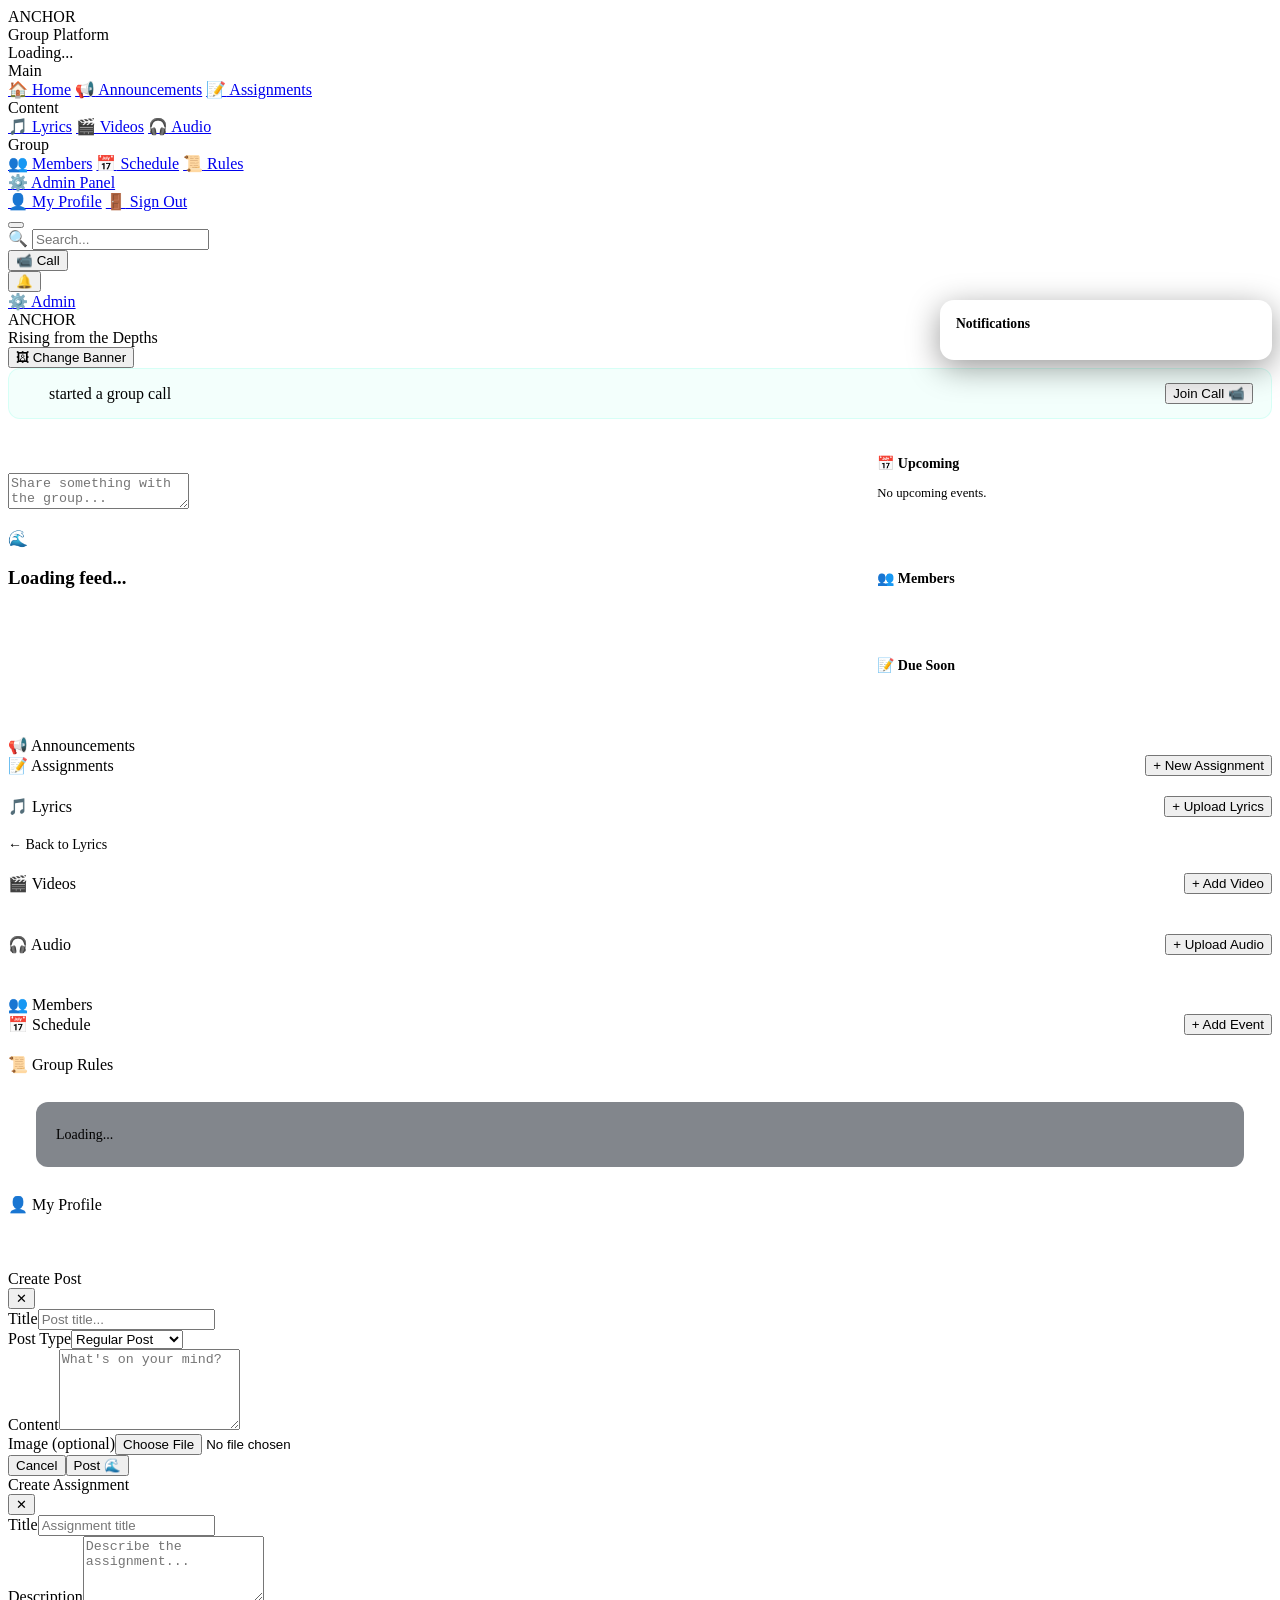
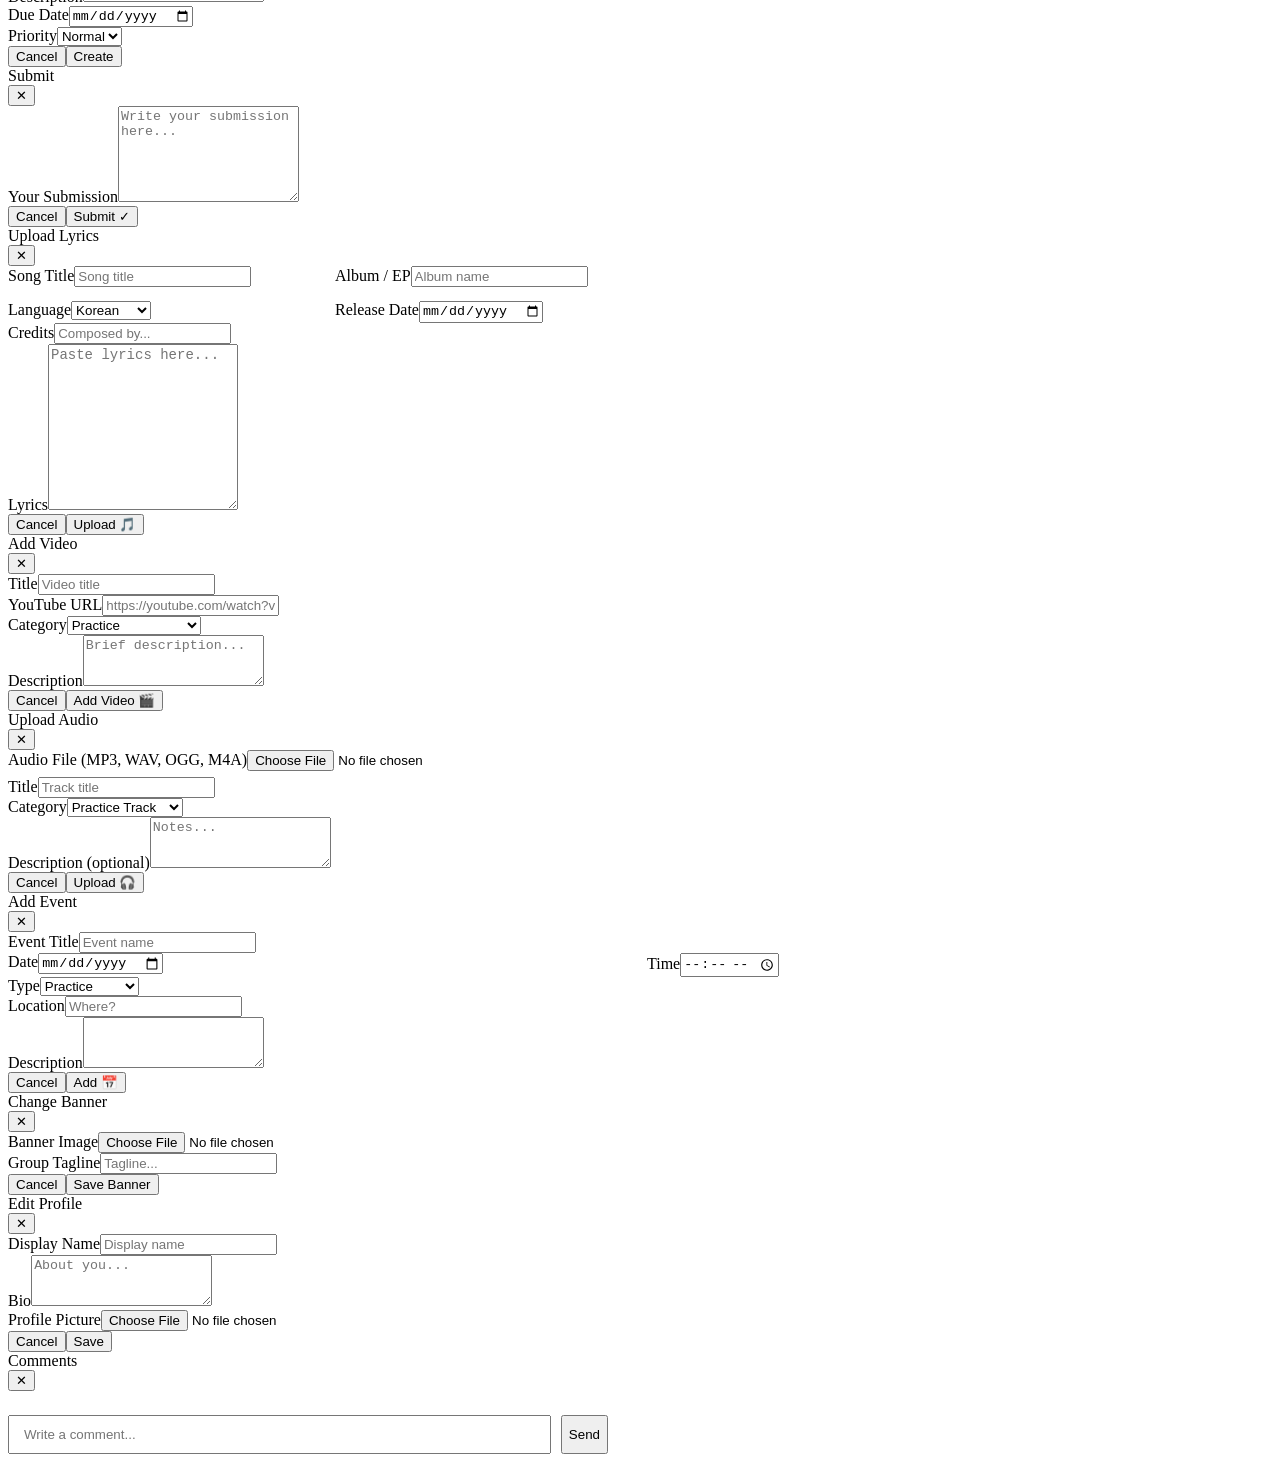
==== dashboard.html @ 84ab8b5d "Add files via upload" ====
<!DOCTYPE html>
<html lang="en">
<head>
  <meta charset="UTF-8">
  <meta name="viewport" content="width=device-width, initial-scale=1.0">
  <title>ANCHOR — Dashboard</title>
  <link rel="stylesheet" href="css/style.css">
  <style>
    .sidebar-overlay { display:none; position:fixed; inset:0; background:rgba(0,0,0,0.5); z-index:99; }
    .sidebar-overlay.open { display:block; }
    .video-embed-wrap { position:relative; padding-bottom:56.25%; height:0; overflow:hidden; border-radius:8px; }
    .video-embed-wrap iframe { position:absolute; top:0; left:0; width:100%; height:100%; border:none; border-radius:8px; }
    .topbar-search { position:relative; }
    .search-results { position:absolute; top:100%; left:0; right:0; background:var(--bg-card); border:1px solid var(--border); border-radius:10px; margin-top:4px; z-index:200; max-height:280px; overflow-y:auto; }
    .search-result-item { padding:12px 16px; cursor:pointer; font-size:0.85rem; color:var(--text-main); border-bottom:1px solid var(--border); transition:background 0.15s; }
    .search-result-item:hover { background:rgba(100,255,218,0.05); }
    .search-result-item:last-child { border-bottom:none; }
    .sr-type { font-size:0.7rem; color:var(--text-muted); text-transform:uppercase; }
    .widget-row { display:grid; grid-template-columns:2fr 1fr; gap:20px; margin-bottom:28px; }
    @media(max-width:900px) { .widget-row { grid-template-columns:1fr; } }
    .upcoming-event-item { display:flex; gap:12px; align-items:center; padding:10px 0; border-bottom:1px solid rgba(100,255,218,0.06); }
    .upcoming-event-item:last-child { border-bottom:none; }
    .spotlight-card { display:flex; align-items:center; gap:12px; padding:10px 12px; background:rgba(100,255,218,0.03); border:1px solid var(--border); border-radius:10px; margin-bottom:8px; }
    .comment-list { display:flex; flex-direction:column; gap:10px; margin-top:12px; }
    .comment { display:flex; gap:10px; }
    .comment-body { flex:1; background:rgba(6,14,26,0.5); border-radius:10px; padding:10px 14px; border:1px solid var(--border); }
    .comment-author { font-size:0.8rem; font-weight:600; color:var(--text-bright); }
    .comment-text { font-size:0.82rem; color:var(--text-dim); line-height:1.5; }
    .comment-time { font-size:0.7rem; color:var(--text-muted); margin-top:4px; }
    .comment-input-row { display:flex; gap:10px; margin-top:12px; }
    .comment-input-row .input { flex:1; padding:10px 14px; }
    .lyrics-back { display:flex; align-items:center; gap:8px; color:var(--seafoam); cursor:pointer; font-size:0.875rem; margin-bottom:20px; }
    .lyrics-back:hover { text-decoration:underline; }
    .submitted-badge { display:inline-flex; align-items:center; gap:6px; color:#50fa7b; font-size:0.8rem; padding:6px 12px; background:rgba(50,200,80,0.08); border:1px solid rgba(50,200,80,0.2); border-radius:20px; }
    .grade-badge { display:inline-flex; align-items:center; gap:6px; color:var(--gold); font-size:0.8rem; padding:6px 12px; background:rgba(255,209,102,0.08); border:1px solid rgba(255,209,102,0.2); border-radius:20px; }
    .img-preview { width:100%; max-height:220px; object-fit:cover; border-radius:10px; border:1px solid var(--border); margin-top:8px; }
    .rules-box { background:rgba(6,14,26,0.5); border:1px solid var(--border); border-radius:12px; padding:20px; white-space:pre-wrap; font-size:0.875rem; color:var(--text-dim); line-height:1.8; }
    .notif-panel { position:absolute; right:0; top:calc(100% + 8px); width:300px; background:var(--bg-card); border:1px solid var(--border); border-radius:14px; z-index:300; padding:16px; box-shadow:0 8px 32px rgba(0,0,0,0.4); }
    .notif-item { padding:10px 0; border-bottom:1px solid rgba(100,255,218,0.06); font-size:0.8rem; color:var(--text-dim); }
    .notif-item:last-child { border-bottom:none; }

    /* ── VIDEO CALL ── */
    #callOverlay { position:fixed; inset:0; z-index:2000; background:rgba(4,8,15,0.97); display:flex; flex-direction:column; }
    #callOverlay.hidden { display:none; }
    .call-header { padding:16px 24px; display:flex; align-items:center; justify-content:space-between; border-bottom:1px solid var(--border); }
    .call-title { font-family:'Cinzel',serif; font-size:1.1rem; color:var(--text-bright); display:flex; align-items:center; gap:10px; }
    .call-live-dot { width:8px; height:8px; border-radius:50%; background:var(--coral); box-shadow:0 0 8px var(--coral); animation:pulse 1.5s infinite; }
    .call-timer { font-size:0.82rem; color:var(--text-dim); font-family:monospace; }
    #callGrid { flex:1; display:flex; flex-wrap:wrap; gap:12px; padding:20px; align-items:center; justify-content:center; overflow-y:auto; }
    .video-tile { position:relative; background:var(--bg-navy); border-radius:16px; overflow:hidden; border:2px solid var(--border); min-width:200px; min-height:150px; flex:1; max-width:480px; aspect-ratio:16/9; }
    .video-tile.local { border-color:var(--seafoam); }
    .video-tile.speaking { border-color:var(--gold); box-shadow:0 0 20px rgba(255,209,102,0.3); }
    .video-tile video { width:100%; height:100%; object-fit:cover; }
    .video-tile .tile-name { position:absolute; bottom:10px; left:12px; background:rgba(6,14,26,0.8); color:var(--text-bright); font-size:0.78rem; font-weight:500; padding:4px 10px; border-radius:20px; }
    .video-tile .cam-off-placeholder { position:absolute; inset:0; display:flex; align-items:center; justify-content:center; background:var(--bg-dark); }
    .cam-off-avatar { width:64px; height:64px; border-radius:50%; background:linear-gradient(135deg,var(--teal),var(--seafoam-dim)); display:flex; align-items:center; justify-content:center; font-size:1.6rem; font-weight:700; color:var(--bg-deep); }
    .call-controls { padding:20px 24px; display:flex; align-items:center; justify-content:center; gap:14px; border-top:1px solid var(--border); background:rgba(6,14,26,0.5); }
    .call-btn { width:52px; height:52px; border-radius:50%; border:2px solid var(--border); background:rgba(13,31,60,0.8); color:var(--text-main); font-size:1.3rem; cursor:pointer; display:flex; align-items:center; justify-content:center; transition:var(--transition); }
    .call-btn:hover { border-color:var(--seafoam); color:var(--seafoam); transform:scale(1.08); }
    .call-btn.active { background:rgba(255,107,138,0.2); border-color:var(--coral); color:var(--coral); }
    .call-btn-end { background:linear-gradient(135deg,#c94068,var(--coral)); border:none; color:#fff; box-shadow:0 4px 16px rgba(255,107,138,0.4); }
    .call-btn-end:hover { transform:scale(1.08); box-shadow:0 6px 24px rgba(255,107,138,0.6); }
    .call-notif-bar { background:rgba(100,255,218,0.08); border:1px solid rgba(100,255,218,0.2); border-radius:12px; padding:14px 18px; display:flex; align-items:center; gap:14px; margin-bottom:16px; }
    .call-notif-bar .hidden { display:none; }
    .upload-progress { background:var(--border); border-radius:4px; height:4px; overflow:hidden; margin-top:8px; }
    .upload-progress-fill { height:100%; background:linear-gradient(to right,var(--seafoam-dim),var(--seafoam)); border-radius:4px; transition:width 0.3s ease; }
  </style>
</head>
<body>
<div class="ocean-bg"><div class="stars"></div></div>
<div class="bubbles-wrap" id="bubbles"></div>
<div class="waves-wrap"><div class="wave"></div><div class="wave"></div><div class="wave"></div></div>
<div class="sidebar-overlay" id="overlay" onclick="closeSidebar()"></div>

<!-- VIDEO CALL OVERLAY -->
<div id="callOverlay" class="hidden">
  <div class="call-header">
    <div class="call-title"><div class="call-live-dot"></div> Group Call</div>
    <span class="call-timer" id="callTimer">0:00</span>
  </div>
  <div id="callGrid"></div>
  <div class="call-controls">
    <button class="call-btn" id="muteBtn" onclick="toggleCallMute()" title="Mute/Unmute">🎤</button>
    <button class="call-btn" id="camBtn" onclick="toggleCallCam()" title="Camera on/off">📹</button>
    <button class="call-btn call-btn-end" onclick="doEndCall()" title="End call">📵</button>
  </div>
</div>

<!-- SIDEBAR -->
<aside class="sidebar" id="sidebar">
  <div class="sidebar-logo"><div class="logo-text">ANCHOR</div><div class="logo-sub">Group Platform</div></div>
  <div class="sidebar-user">
    <div class="user-avatar" id="sidebarAvatar"></div>
    <div class="user-info"><div class="user-name" id="sidebarName">Loading...</div><div class="user-role" id="sidebarRole"></div></div>
  </div>
  <nav class="sidebar-nav">
    <div class="nav-label">Main</div>
    <a class="nav-item active" onclick="navigate('home')" href="#"><span class="nav-icon">🏠</span> Home</a>
    <a class="nav-item" onclick="navigate('announcements')" href="#"><span class="nav-icon">📢</span> Announcements</a>
    <a class="nav-item" onclick="navigate('assignments')" href="#"><span class="nav-icon">📝</span> Assignments <span class="nav-badge hidden" id="assignBadge"></span></a>
    <div class="nav-label">Content</div>
    <a class="nav-item" onclick="navigate('lyrics')" href="#"><span class="nav-icon">🎵</span> Lyrics</a>
    <a class="nav-item" onclick="navigate('videos')" href="#"><span class="nav-icon">🎬</span> Videos</a>
    <a class="nav-item" onclick="navigate('audio')" href="#"><span class="nav-icon">🎧</span> Audio</a>
    <div class="nav-label">Group</div>
    <a class="nav-item" onclick="navigate('members')" href="#"><span class="nav-icon">👥</span> Members</a>
    <a class="nav-item" onclick="navigate('schedule')" href="#"><span class="nav-icon">📅</span> Schedule</a>
    <a class="nav-item" onclick="navigate('rules')" href="#"><span class="nav-icon">📜</span> Rules</a>
    <div class="nav-divider"></div>
    <a class="nav-item hidden" id="adminLink" href="admin.html"><span class="nav-icon">⚙️</span> Admin Panel</a>
  </nav>
  <div class="sidebar-bottom">
    <a class="nav-item" onclick="navigate('profile')" href="#"><span class="nav-icon">👤</span> My Profile</a>
    <a class="nav-item" href="#" onclick="logout()"><span class="nav-icon">🚪</span> Sign Out</a>
  </div>
</aside>

<!-- MAIN -->
<div class="main-wrap">
  <header class="topbar">
    <button class="hamburger" onclick="toggleSidebar()"><span></span><span></span><span></span></button>
    <div class="topbar-search">
      <span>🔍</span>
      <input type="text" placeholder="Search..." id="searchInput" oninput="doSearch()" onblur="setTimeout(closeSearch,200)">
      <div class="search-results hidden" id="searchResults"></div>
    </div>
    <div class="topbar-actions">
      <button class="btn btn-primary btn-sm" id="callBtn" onclick="handleCallBtn()" title="Start or join a group call">📹 Call</button>
      <div style="position:relative">
        <button class="btn btn-ghost btn-icon" id="notifBtn" onclick="toggleNotifs()">🔔<span class="notif-dot hidden" id="notifDot"></span></button>
        <div class="notif-panel hidden" id="notifPanel"><div class="np-title" style="font-size:0.85rem;font-weight:600;color:var(--text-bright);margin-bottom:12px">Notifications</div><div id="notifList"></div></div>
      </div>
      <a href="admin.html" class="btn btn-gold btn-sm hidden" id="adminBtn">⚙️ Admin</a>
    </div>
  </header>

  <main class="content-area">

    <!-- HOME -->
    <div id="sec-home" class="section active">
      <div class="group-banner" id="groupBanner">
        <img id="bannerImg" src="" alt="" style="display:none">
        <div class="banner-overlay" id="bannerOverlay">
          <div class="banner-text">
            <div class="group-name" id="bannerGroupName">ANCHOR</div>
            <div class="group-tagline" id="bannerTagline">Rising from the Depths</div>
          </div>
        </div>
        <button class="banner-edit-btn hidden" id="bannerEditBtn" onclick="openModal('bannerModal')">🖼 Change Banner</button>
      </div>

      <!-- Active call notification -->
      <div id="activeCallBar" class="call-notif-bar hidden">
        <div class="call-live-dot"></div>
        <div style="flex:1"><strong id="callBarName" style="color:var(--seafoam)"></strong> started a group call</div>
        <button class="btn btn-primary btn-sm" onclick="handleCallBtn()">Join Call 📹</button>
      </div>

      <div class="widget-row">
        <div>
          <div class="glass-card create-post-card" style="margin-bottom:16px">
            <div class="user-avatar" id="createPostAvatar" style="width:38px;height:38px;flex-shrink:0"></div>
            <textarea class="create-post-input" id="quickPostInput" rows="2" placeholder="Share something with the group..." onclick="openModal('postModal')"></textarea>
          </div>
          <div class="feed-grid" id="feedGrid">
            <div class="empty-state"><div class="empty-icon">🌊</div><h3>Loading feed...</h3></div>
          </div>
        </div>
        <div>
          <div class="glass-card" style="padding:20px;margin-bottom:16px">
            <div style="font-size:0.875rem;font-weight:600;color:var(--text-bright);margin-bottom:14px">📅 Upcoming</div>
            <div id="upcomingEvents"><p style="font-size:0.8rem;color:var(--text-muted)">No upcoming events.</p></div>
          </div>
          <div class="glass-card" style="padding:20px;margin-bottom:16px">
            <div style="font-size:0.875rem;font-weight:600;color:var(--text-bright);margin-bottom:14px">👥 Members</div>
            <div id="memberSpotlight"></div>
          </div>
          <div class="glass-card hidden" id="pendingAssignWidget" style="padding:20px">
            <div style="font-size:0.875rem;font-weight:600;color:var(--text-bright);margin-bottom:14px">📝 Due Soon</div>
            <div id="pendingAssignList"></div>
          </div>
        </div>
      </div>
    </div>

    <!-- ANNOUNCEMENTS -->
    <div id="sec-announcements" class="section">
      <div class="section-title">📢 Announcements</div>
      <div id="announcementGrid" class="feed-grid"></div>
    </div>

    <!-- ASSIGNMENTS -->
    <div id="sec-assignments" class="section">
      <div style="display:flex;align-items:center;justify-content:space-between;margin-bottom:20px;flex-wrap:wrap;gap:10px">
        <div class="section-title" style="margin-bottom:0">📝 Assignments</div>
        <button class="btn btn-primary btn-sm hidden" id="createAssignBtn" onclick="openModal('assignModal')">+ New Assignment</button>
      </div>
      <div id="assignmentGrid" class="cards-grid-2"></div>
    </div>

    <!-- LYRICS -->
    <div id="sec-lyrics" class="section">
      <div style="display:flex;align-items:center;justify-content:space-between;margin-bottom:20px;flex-wrap:wrap;gap:10px">
        <div class="section-title" style="margin-bottom:0">🎵 Lyrics</div>
        <button class="btn btn-primary btn-sm hidden" id="addLyricsBtn" onclick="openModal('lyricsModal')">+ Upload Lyrics</button>
      </div>
      <div id="lyricsListView"><div id="lyricsGrid" class="cards-grid"></div></div>
      <div id="lyricsSingleView" class="hidden">
        <div class="lyrics-back" onclick="closeLyrics()">← Back to Lyrics</div>
        <div class="glass-card lyrics-view" id="lyricsSingleCard"></div>
      </div>
    </div>

    <!-- VIDEOS -->
    <div id="sec-videos" class="section">
      <div style="display:flex;align-items:center;justify-content:space-between;margin-bottom:20px;flex-wrap:wrap;gap:10px">
        <div class="section-title" style="margin-bottom:0">🎬 Videos</div>
        <button class="btn btn-primary btn-sm hidden" id="addVideoBtn" onclick="openModal('videoModal')">+ Add Video</button>
      </div>
      <div style="display:flex;gap:8px;flex-wrap:wrap;margin-bottom:20px" id="videoCatFilter"></div>
      <div id="videosGrid" class="cards-grid"></div>
    </div>

    <!-- AUDIO -->
    <div id="sec-audio" class="section">
      <div style="display:flex;align-items:center;justify-content:space-between;margin-bottom:20px;flex-wrap:wrap;gap:10px">
        <div class="section-title" style="margin-bottom:0">🎧 Audio</div>
        <button class="btn btn-primary btn-sm hidden" id="addAudioBtn" onclick="openModal('audioModal')">+ Upload Audio</button>
      </div>
      <div style="display:flex;gap:8px;flex-wrap:wrap;margin-bottom:20px" id="audioCatFilter"></div>
      <div id="audioGrid" class="flex-col"></div>
    </div>

    <!-- MEMBERS -->
    <div id="sec-members" class="section">
      <div class="section-title">👥 Members</div>
      <div id="membersGrid" class="cards-grid"></div>
    </div>

    <!-- SCHEDULE -->
    <div id="sec-schedule" class="section">
      <div style="display:flex;align-items:center;justify-content:space-between;margin-bottom:20px;flex-wrap:wrap;gap:10px">
        <div class="section-title" style="margin-bottom:0">📅 Schedule</div>
        <button class="btn btn-primary btn-sm hidden" id="createEventBtn" onclick="openModal('eventModal')">+ Add Event</button>
      </div>
      <div id="scheduleList" class="flex-col"></div>
    </div>

    <!-- RULES -->
    <div id="sec-rules" class="section">
      <div class="section-title">📜 Group Rules</div>
      <div class="glass-card" style="padding:28px"><div class="rules-box" id="rulesContent">Loading...</div></div>
    </div>

    <!-- PROFILE -->
    <div id="sec-profile" class="section">
      <div class="section-title">👤 My Profile</div>
      <div class="glass-card" style="padding:28px;max-width:560px" id="profileCard"></div>
    </div>

  </main>
</div>

<!-- ── MODALS ── -->

<!-- Post Modal -->
<div class="modal-overlay" id="postModal">
  <div class="modal">
    <div class="modal-header"><div class="modal-title">Create Post</div><button class="modal-close" onclick="closeModal('postModal')">✕</button></div>
    <div class="modal-body">
      <div class="input-wrap hidden" id="postTitleWrap"><label>Title</label><input class="input" id="postTitle" placeholder="Post title..."></div>
      <div class="input-wrap hidden" id="postTypeWrap"><label>Post Type</label><select class="input" id="postType"><option value="post">Regular Post</option><option value="announcement">Announcement</option></select></div>
      <div class="input-wrap"><label>Content</label><textarea class="input" id="postContent" placeholder="What's on your mind?" rows="5"></textarea></div>
      <div class="input-wrap"><label>Image (optional)</label><input class="input" type="file" id="postImageFile" accept="image/*" onchange="previewPostImage(this)"><img id="postImagePreview" class="img-preview" style="display:none"></div>
    </div>
    <div class="modal-footer"><button class="btn btn-ghost" onclick="closeModal('postModal')">Cancel</button><button class="btn btn-primary" id="postSubmitBtn" onclick="submitPost()">Post 🌊</button></div>
  </div>
</div>

<!-- Assignment Modal -->
<div class="modal-overlay" id="assignModal">
  <div class="modal">
    <div class="modal-header"><div class="modal-title">Create Assignment</div><button class="modal-close" onclick="closeModal('assignModal')">✕</button></div>
    <div class="modal-body">
      <div class="input-wrap"><label>Title</label><input class="input" id="aTitle" placeholder="Assignment title"></div>
      <div class="input-wrap"><label>Description</label><textarea class="input" id="aDesc" placeholder="Describe the assignment..." rows="4"></textarea></div>
      <div class="input-wrap"><label>Due Date</label><input class="input" type="date" id="aDue"></div>
      <div class="input-wrap"><label>Priority</label><select class="input" id="aPriority"><option value="normal">Normal</option><option value="high">High</option><option value="urgent">Urgent</option></select></div>
    </div>
    <div class="modal-footer"><button class="btn btn-ghost" onclick="closeModal('assignModal')">Cancel</button><button class="btn btn-primary" onclick="submitAssign()">Create</button></div>
  </div>
</div>

<!-- Submit Assignment Modal -->
<div class="modal-overlay" id="submitAssignModal">
  <div class="modal">
    <div class="modal-header"><div class="modal-title" id="submitAssignTitle">Submit</div><button class="modal-close" onclick="closeModal('submitAssignModal')">✕</button></div>
    <div class="modal-body"><div class="input-wrap"><label>Your Submission</label><textarea class="input" id="submitContent" rows="6" placeholder="Write your submission here..."></textarea></div></div>
    <div class="modal-footer"><button class="btn btn-ghost" onclick="closeModal('submitAssignModal')">Cancel</button><button class="btn btn-primary" onclick="doSubmitAssign()">Submit ✓</button></div>
  </div>
</div>

<!-- Lyrics Modal -->
<div class="modal-overlay" id="lyricsModal">
  <div class="modal" style="max-width:640px">
    <div class="modal-header"><div class="modal-title">Upload Lyrics</div><button class="modal-close" onclick="closeModal('lyricsModal')">✕</button></div>
    <div class="modal-body">
      <div style="display:grid;grid-template-columns:1fr 1fr;gap:14px">
        <div class="input-wrap"><label>Song Title</label><input class="input" id="lSong" placeholder="Song title"></div>
        <div class="input-wrap"><label>Album / EP</label><input class="input" id="lAlbum" placeholder="Album name"></div>
        <div class="input-wrap"><label>Language</label><select class="input" id="lLang"><option>Korean</option><option>English</option><option>Japanese</option><option>Chinese</option><option>Spanish</option><option>Other</option></select></div>
        <div class="input-wrap"><label>Release Date</label><input class="input" type="date" id="lDate"></div>
      </div>
      <div class="input-wrap"><label>Credits</label><input class="input" id="lCredits" placeholder="Composed by..."></div>
      <div class="input-wrap"><label>Lyrics</label><textarea class="input" id="lContent" rows="10" placeholder="Paste lyrics here..." style="font-family:monospace;font-size:0.875rem"></textarea></div>
    </div>
    <div class="modal-footer"><button class="btn btn-ghost" onclick="closeModal('lyricsModal')">Cancel</button><button class="btn btn-primary" onclick="submitLyrics()">Upload 🎵</button></div>
  </div>
</div>

<!-- Video Modal -->
<div class="modal-overlay" id="videoModal">
  <div class="modal">
    <div class="modal-header"><div class="modal-title">Add Video</div><button class="modal-close" onclick="closeModal('videoModal')">✕</button></div>
    <div class="modal-body">
      <div class="input-wrap"><label>Title</label><input class="input" id="vTitle" placeholder="Video title"></div>
      <div class="input-wrap"><label>YouTube URL</label><input class="input" id="vUrl" placeholder="https://youtube.com/watch?v=..." oninput="previewVideoUrl(this.value)"></div>
      <div id="videoUrlPreview" style="display:none;margin-top:8px"><div class="video-embed-wrap"><iframe id="videoPreviewFrame" src="" allowfullscreen></iframe></div></div>
      <div class="input-wrap"><label>Category</label><select class="input" id="vCat"><option>Practice</option><option>Performance</option><option>MV</option><option>Behind the Scenes</option><option>Vlog</option><option>Cover</option><option>Interview</option><option>Other</option></select></div>
      <div class="input-wrap"><label>Description</label><textarea class="input" id="vDesc" rows="3" placeholder="Brief description..."></textarea></div>
    </div>
    <div class="modal-footer"><button class="btn btn-ghost" onclick="closeModal('videoModal')">Cancel</button><button class="btn btn-primary" onclick="submitVideo()">Add Video 🎬</button></div>
  </div>
</div>

<!-- Audio Modal -->
<div class="modal-overlay" id="audioModal">
  <div class="modal">
    <div class="modal-header"><div class="modal-title">Upload Audio</div><button class="modal-close" onclick="closeModal('audioModal')">✕</button></div>
    <div class="modal-body">
      <div class="input-wrap"><label>Audio File (MP3, WAV, OGG, M4A)</label><input class="input" type="file" id="audioFile" accept="audio/*" onchange="onAudioSelected(this)"><div id="audioFileInfo" style="font-size:0.78rem;color:var(--text-dim);margin-top:6px"></div></div>
      <div class="input-wrap"><label>Title</label><input class="input" id="audioTitle" placeholder="Track title"></div>
      <div class="input-wrap"><label>Category</label><select class="input" id="audioCat"><option>Practice Track</option><option>Demo</option><option>Final Recording</option><option>Performance</option><option>Cover</option><option>Instrumental</option><option>Vocal Guide</option><option>Other</option></select></div>
      <div class="input-wrap"><label>Description (optional)</label><textarea class="input" id="audioDesc" rows="3" placeholder="Notes..."></textarea></div>
      <div id="audioUploadProgress" style="display:none"><div style="font-size:0.8rem;color:var(--text-dim);margin-bottom:4px" id="audioUploadLabel">Uploading...</div><div class="upload-progress"><div class="upload-progress-fill" id="audioProgressFill" style="width:0%"></div></div></div>
    </div>
    <div class="modal-footer"><button class="btn btn-ghost" onclick="closeModal('audioModal')">Cancel</button><button class="btn btn-primary" id="audioUploadBtn" onclick="submitAudio()">Upload 🎧</button></div>
  </div>
</div>

<!-- Event Modal -->
<div class="modal-overlay" id="eventModal">
  <div class="modal">
    <div class="modal-header"><div class="modal-title">Add Event</div><button class="modal-close" onclick="closeModal('eventModal')">✕</button></div>
    <div class="modal-body">
      <div class="input-wrap"><label>Event Title</label><input class="input" id="evTitle" placeholder="Event name"></div>
      <div style="display:grid;grid-template-columns:1fr 1fr;gap:14px">
        <div class="input-wrap"><label>Date</label><input class="input" type="date" id="evDate"></div>
        <div class="input-wrap"><label>Time</label><input class="input" type="time" id="evTime"></div>
      </div>
      <div class="input-wrap"><label>Type</label><select class="input" id="evType"><option>Practice</option><option>Performance</option><option>Meeting</option><option>Photoshoot</option><option>Recording</option><option>Fan Event</option><option>Other</option></select></div>
      <div class="input-wrap"><label>Location</label><input class="input" id="evLocation" placeholder="Where?"></div>
      <div class="input-wrap"><label>Description</label><textarea class="input" id="evDesc" rows="3"></textarea></div>
    </div>
    <div class="modal-footer"><button class="btn btn-ghost" onclick="closeModal('eventModal')">Cancel</button><button class="btn btn-primary" onclick="submitEvent()">Add 📅</button></div>
  </div>
</div>

<!-- Banner Modal -->
<div class="modal-overlay" id="bannerModal">
  <div class="modal">
    <div class="modal-header"><div class="modal-title">Change Banner</div><button class="modal-close" onclick="closeModal('bannerModal')">✕</button></div>
    <div class="modal-body">
      <div class="input-wrap"><label>Banner Image</label><input class="input" type="file" id="bannerFile" accept="image/*" onchange="previewBanner(this)"></div>
      <img id="bannerPreview" class="img-preview" style="display:none">
      <div class="input-wrap"><label>Group Tagline</label><input class="input" id="bannerTaglineInput" placeholder="Tagline..."></div>
    </div>
    <div class="modal-footer"><button class="btn btn-ghost" onclick="closeModal('bannerModal')">Cancel</button><button class="btn btn-primary" id="bannerSaveBtn" onclick="saveBanner()">Save Banner</button></div>
  </div>
</div>

<!-- Profile Modal -->
<div class="modal-overlay" id="profileModal">
  <div class="modal">
    <div class="modal-header"><div class="modal-title">Edit Profile</div><button class="modal-close" onclick="closeModal('profileModal')">✕</button></div>
    <div class="modal-body">
      <div class="input-wrap"><label>Display Name</label><input class="input" id="pName" placeholder="Display name"></div>
      <div class="input-wrap"><label>Bio</label><textarea class="input" id="pBio" rows="3" placeholder="About you..."></textarea></div>
      <div class="input-wrap"><label>Profile Picture</label><input class="input" type="file" id="pPicFile" accept="image/*" onchange="previewProfilePic(this)"></div>
      <img id="pPicPreview" class="img-preview" style="display:none">
    </div>
    <div class="modal-footer"><button class="btn btn-ghost" onclick="closeModal('profileModal')">Cancel</button><button class="btn btn-primary" id="profileSaveBtn" onclick="saveProfile()">Save</button></div>
  </div>
</div>

<!-- Comment Modal -->
<div class="modal-overlay" id="commentModal">
  <div class="modal" style="max-width:600px">
    <div class="modal-header"><div class="modal-title" id="commentPostTitle">Comments</div><button class="modal-close" onclick="closeModal('commentModal')">✕</button></div>
    <div class="modal-body">
      <div id="commentList" class="comment-list"></div>
      <div class="comment-input-row"><input class="input" id="commentInput" placeholder="Write a comment..." onkeydown="if(event.key==='Enter')addCommentFromModal()"><button class="btn btn-primary btn-sm" onclick="addCommentFromModal()">Send</button></div>
    </div>
  </div>
</div>

<div id="toast-container"></div>

<!-- Firebase SDK -->
<script src="https://www.gstatic.com/firebasejs/9.23.0/firebase-app-compat.js"></script>
<script src="https://www.gstatic.com/firebasejs/9.23.0/firebase-auth-compat.js"></script>
<script src="https://www.gstatic.com/firebasejs/9.23.0/firebase-firestore-compat.js"></script>
<script src="https://www.gstatic.com/firebasejs/9.23.0/firebase-storage-compat.js"></script>
<script src="https://www.gstatic.com/firebasejs/9.23.0/firebase-database-compat.js"></script>
<script src="firebase-config.js"></script>
<script src="js/core.js"></script>
<script>
// ── GLOBALS ──────────────────────────────────────────────────────
let currentUser = null;
let currentPostForComment = null;
let currentAssignForSubmit = null;
let postImageFile = null;
let profilePicFile = null;
let bannerFile = null;
let activeVideoFilter = null;
let activeAudioFilter = null;
const audioElements = {};
let currentPlayingId = null;
let callTimerInterval = null;
let callStartTime = null;
let isMuted = false;
let isCamOff = false;

// ── INIT ──────────────────────────────────────────────────────────
auth.onAuthStateChanged(async user => {
  if (!user) { window.location.href = 'index.html'; return; }
  setupListeners();
  // Retry fetching user doc up to 5 times with increasing delays
  let userData = null;
  for (let attempt = 0; attempt < 5; attempt++) {
    await new Promise(r => setTimeout(r, 600 + attempt * 400));
    currentUser = getCurrentUser();
    if (currentUser) { userData = currentUser; break; }
    try {
      const doc = await db.collection('users').doc(user.uid).get();
      if (doc.exists) {
        userData = { id: user.uid, ...doc.data() };
        cache.users.push(userData);
        currentUser = userData;
        break;
      }
    } catch {}
  }
  if (!userData) { await auth.signOut(); window.location.href = 'index.html'; return; }
  if (!userData.approved) { await auth.signOut(); window.location.href = 'index.html'; return; }
  bootstrap();
});

function bootstrap() {
  // Bubbles
  const bw = document.getElementById('bubbles');
  for (let i=0;i<10;i++) {
    const b=document.createElement('div');b.className='bubble';
    const s=Math.random()*40+8;
    b.style.cssText=`width:${s}px;height:${s}px;left:${Math.random()*100}%;--dur:${Math.random()*14+10}s;--delay:${Math.random()*14}s;--drift:${(Math.random()-.5)*50}px`;
    bw.appendChild(b);
  }

  // Sidebar
  const av = document.getElementById('sidebarAvatar');
  if (currentUser.profilePic) av.innerHTML = `<img src="${currentUser.profilePic}" style="width:100%;height:100%;object-fit:cover;border-radius:50%">`;
  else av.textContent = initials(currentUser.displayName);
  document.getElementById('sidebarName').textContent = currentUser.displayName;
  document.getElementById('sidebarRole').textContent = currentUser.role === 'owner' ? '⭐ Owner' : 'Member';

  const cpa = document.getElementById('createPostAvatar');
  if (currentUser.profilePic) cpa.innerHTML = `<img src="${currentUser.profilePic}" style="width:100%;height:100%;object-fit:cover;border-radius:50%">`;
  else cpa.textContent = initials(currentUser.displayName);

  if (currentUser.role === 'owner') {
    document.getElementById('adminLink').classList.remove('hidden');
    document.getElementById('adminBtn').classList.remove('hidden');
    document.getElementById('bannerEditBtn').classList.remove('hidden');
    document.getElementById('createAssignBtn').classList.remove('hidden');
    document.getElementById('addLyricsBtn').classList.remove('hidden');
    document.getElementById('addVideoBtn').classList.remove('hidden');
    document.getElementById('createEventBtn').classList.remove('hidden');
    document.getElementById('addAudioBtn').classList.remove('hidden');
    document.querySelectorAll('#postTitleWrap,#postTypeWrap').forEach(el => el.classList.remove('hidden'));
  }

  loadSettings();
  renderFeed();
  renderUpcomingEvents();
  renderMemberSpotlight();
  renderPendingAssigns();
  updateVideoCatFilter();
  updateAudioCatFilter();
  updateNotifDot();
  watchActiveCall(handleActiveCallUpdate);

  // WebRTC callbacks
  window.onCallStarted = (roomId, localStream, isInitiator) => {
    showCallOverlay();
    addVideoTile(auth.currentUser.uid, currentUser.displayName + ' (You)', localStream, true);
  };
  window.onRemoteStream = (uid, stream) => {
    const u = getUserById(uid);
    addVideoTile(uid, u?.displayName || 'Member', stream, false);
  };
  window.onParticipantLeft = (uid) => removeVideoTile(uid);
  window.onCallEnded = () => hideCallOverlay();
}

// Real-time re-renders
window.onAnchorDataUpdate = col => {
  currentUser = getCurrentUser() || currentUser;
  const active = document.querySelector('.section.active')?.id;
  if (col === 'posts' || col === 'users') { renderFeed(); if (active==='sec-announcements') renderAnnouncements(); }
  if (col === 'assignments') { renderAssignments(); renderPendingAssigns(); updateNotifDot(); }
  if (col === 'lyrics' && active==='sec-lyrics') renderLyrics();
  if (col === 'videos' && active==='sec-videos') renderVideos();
  if (col === 'audioTracks' && active==='sec-audio') renderAudio();
  if (col === 'events') { renderUpcomingEvents(); if (active==='sec-schedule') renderSchedule(); }
  if (col === 'settings') loadSettings();
  if (col === 'users') { renderMemberSpotlight(); if (active==='sec-members') renderMembers(); }
};

// ── SETTINGS ─────────────────────────────────────────────────────
function loadSettings() {
  const s = getSettings();
  document.getElementById('bannerGroupName').textContent = s.groupName || 'ANCHOR';
  document.getElementById('bannerTagline').textContent = s.tagline || '';
  if (s.banner) { const img=document.getElementById('bannerImg'); img.src=s.banner; img.style.display='block'; }
  document.getElementById('rulesContent').textContent = s.groupRules || 'No rules set yet.';
  if (document.getElementById('bannerTaglineInput')) document.getElementById('bannerTaglineInput').value = s.tagline||'';
}

// ── NAVIGATION ────────────────────────────────────────────────────
function navigate(section) {
  document.querySelectorAll('.section').forEach(s => s.classList.remove('active'));
  document.querySelectorAll('.nav-item').forEach(n => n.classList.remove('active'));
  const el = document.getElementById('sec-'+section);
  if (el) el.classList.add('active');
  document.querySelectorAll('.nav-item').forEach(n => { if (n.getAttribute('onclick')?.includes(`'${section}'`)) n.classList.add('active'); });
  closeSidebar();
  if (section==='assignments') renderAssignments();
  if (section==='lyrics') renderLyrics();
  if (section==='videos') renderVideos();
  if (section==='audio') renderAudio();
  if (section==='members') renderMembers();
  if (section==='schedule') renderSchedule();
  if (section==='announcements') renderAnnouncements();
  if (section==='profile') renderProfile();
}

function toggleSidebar() { document.getElementById('sidebar').classList.toggle('open'); document.getElementById('overlay').classList.toggle('open'); }
function closeSidebar() { document.getElementById('sidebar').classList.remove('open'); document.getElementById('overlay').classList.remove('open'); }
function openModal(id) { document.getElementById(id).classList.add('open'); }
function closeModal(id) { document.getElementById(id).classList.remove('open'); }
document.querySelectorAll('.modal-overlay').forEach(m => m.addEventListener('click', function(e) { if(e.target===this) closeModal(this.id); }));

// ── FEED ─────────────────────────────────────────────────────────
function renderFeed() {
  const posts = getPosts();
  const grid = document.getElementById('feedGrid');
  if (!posts.length) { grid.innerHTML='<div class="empty-state"><div class="empty-icon">🌊</div><h3>No posts yet</h3></div>'; return; }
  grid.innerHTML = posts.map(p => renderPostCard(p)).join('');
}

function renderPostCard(p) {
  const author = getUserById(p.authorId);
  const av = author?.profilePic ? `<img src="${author.profilePic}">` : initials(author?.displayName||'?');
  const typeLabel = p.type==='announcement' ? '<span class="badge badge-role" style="font-size:0.65rem">📢 Ann.</span>' : '';
  const isLiked = p.likes?.includes(currentUser.id);
  const canDelete = currentUser.role==='owner' || p.authorId===currentUser.id;
  const imgHtml = p.imageUrl ? `<img src="${p.imageUrl}" class="post-image">` : '';
  return `<div class="glass-card post-card" id="post-${p.id}">
    <div class="post-header">
      <div class="post-avatar">${av}</div>
      <div class="post-meta"><div class="post-author">${sanitize(author?.displayName||'Unknown')} ${typeLabel}</div><div class="post-time">${timeAgo(p.createdAt)}</div></div>
      ${p.pinned?'<span class="post-pinned">📌</span>':''}
      ${currentUser.role==='owner'?`<button class="btn btn-ghost btn-icon" onclick="doTogglePin('${p.id}')" title="Pin">📌</button>`:''}
      ${canDelete?`<button class="btn btn-ghost btn-icon" onclick="doDeletePost('${p.id}')">🗑</button>`:''}
    </div>
    ${p.title?`<div class="post-title">${sanitize(p.title)}</div>`:''}
    <div class="post-content">${sanitize(p.content)}</div>
    ${imgHtml}
    <div class="post-footer">
      <button class="post-action-btn ${isLiked?'liked':''}" onclick="doLike('${p.id}')">${isLiked?'❤️':'🤍'} <span id="likes-${p.id}">${p.likes?.length||0}</span></button>
      <button class="post-action-btn" onclick="openComments('${p.id}')">💬 ${p.comments?.length||0}</button>
    </div>
  </div>`;
}

function previewPostImage(input) {
  const file = input.files[0]; if (!file) return;
  postImageFile = file;
  const reader = new FileReader();
  reader.onload = e => { document.getElementById('postImagePreview').src=e.target.result; document.getElementById('postImagePreview').style.display='block'; };
  reader.readAsDataURL(file);
}

async function submitPost() {
  const s = getSettings();
  if (currentUser.role!=='owner' && !s.allowMemberPosts) { toast('Members cannot post right now.','warning'); return; }
  const title = document.getElementById('postTitle')?.value||'';
  const content = document.getElementById('postContent').value.trim();
  const type = currentUser.role==='owner' ? (document.getElementById('postType')?.value||'post') : 'post';
  if (!content) { toast('Please write something!','warning'); return; }

  const btn = document.getElementById('postSubmitBtn'); btn.disabled=true; btn.textContent='Posting...';
  let imageUrl = null;
  if (postImageFile) {
    try { imageUrl = await uploadFile(postImageFile, 'posts'); } catch { toast('Image upload failed.','error'); btn.disabled=false; btn.textContent='Post 🌊'; return; }
    postImageFile = null;
  }
  await createPost(currentUser.id, title, content, type, imageUrl);
  closeModal('postModal');
  document.getElementById('postContent').value=''; if(document.getElementById('postTitle')) document.getElementById('postTitle').value='';
  document.getElementById('postImagePreview').style.display='none';
  btn.disabled=false; btn.textContent='Post 🌊';
  toast('Posted! 🌊','success');
}

async function doLike(postId) { await toggleLike(postId, currentUser.id); }
async function doTogglePin(postId) { await togglePin(postId); toast('Pin updated.','info'); }
async function doDeletePost(postId) { if(!confirm('Delete this post?')) return; await deletePost(postId); toast('Deleted.','info'); }

function openComments(postId) {
  currentPostForComment = postId;
  const p = getPosts().find(x=>x.id===postId);
  document.getElementById('commentPostTitle').textContent = p?.title ? `Comments: ${p.title}` : 'Comments';
  renderCommentList(p);
  openModal('commentModal');
}

function renderCommentList(p) {
  const list = document.getElementById('commentList');
  if (!p?.comments?.length) { list.innerHTML='<p style="color:var(--text-muted);font-size:0.82rem;text-align:center;padding:10px">No comments yet.</p>'; return; }
  list.innerHTML = p.comments.map(c => {
    const av2 = getUserById(c.userId);
    return `<div class="comment"><div class="post-avatar" style="width:32px;height:32px;font-size:0.75rem;flex-shrink:0">${av2?.profilePic?`<img src="${av2.profilePic}" style="width:100%;height:100%;object-fit:cover;border-radius:50%">`:initials(av2?.displayName||'?')}</div><div class="comment-body"><div class="comment-author">${sanitize(c.author)}</div><div class="comment-text">${sanitize(c.text)}</div><div class="comment-time">${timeAgo(c.createdAt)}</div></div></div>`;
  }).join('');
}

async function addCommentFromModal() {
  const inp = document.getElementById('commentInput');
  const text = inp.value.trim(); if(!text) return;
  await addComment(currentPostForComment, currentUser.id, text);
  inp.value='';
  const p = getPosts().find(x=>x.id===currentPostForComment);
  renderCommentList(p);
}

function renderAnnouncements() {
  const posts = getPosts().filter(p=>p.type==='announcement');
  const grid = document.getElementById('announcementGrid');
  grid.innerHTML = posts.length ? posts.map(renderPostCard).join('') : '<div class="empty-state"><div class="empty-icon">📢</div><h3>No announcements</h3></div>';
}

// ── ASSIGNMENTS ───────────────────────────────────────────────────
function renderAssignments() {
  const a = getAssignments();
  const grid = document.getElementById('assignmentGrid');
  if (!a.length) { grid.innerHTML='<div class="empty-state"><div class="empty-icon">📝</div><h3>No assignments</h3></div>'; return; }
  const pColors={high:'var(--gold)',urgent:'var(--coral)',normal:'var(--seafoam)'};
  grid.innerHTML = a.map(a => {
    const isOverdue = a.dueDate && new Date(a.dueDate)<new Date();
    const pc = pColors[a.priority]||'var(--seafoam)';
    const my = a.submissions?.find(s=>s.userId===currentUser.id);
    const subCount = a.submissions?.length||0;
    return `<div class="glass-card assignment-card" style="border-left:3px solid ${pc}">
      <div style="display:flex;justify-content:space-between;align-items:flex-start">
        <div class="a-title">${sanitize(a.title)}</div>
        ${a.priority!=='normal'?`<span class="badge" style="border-color:${pc};color:${pc};background:${pc}22;font-size:0.65rem">${a.priority.toUpperCase()}</span>`:''}
      </div>
      <div class="a-desc">${sanitize(a.desc||'')}</div>
      <div class="a-meta">
        <span class="a-due ${isOverdue?'overdue':''}">📅 ${a.dueDate?formatDate(a.dueDate):'No deadline'}${isOverdue?' (overdue)':''}</span>
        ${currentUser.role==='owner'?`<span>📊 ${subCount} submission${subCount!==1?'s':''}</span>`:''}
      </div>
      <div class="a-footer">
        ${my ? (my.grade?`<span class="grade-badge">⭐ ${my.grade}${my.feedback?' — '+sanitize(my.feedback):''}</span>`:'<span class="submitted-badge">✓ Submitted</span>') : currentUser.role!=='owner'?`<button class="btn btn-primary btn-sm" onclick="openSubmitAssign('${a.id}','${sanitize(a.title)}')">Submit</button>`:''}
        ${currentUser.role==='owner'?`<button class="btn btn-ghost btn-sm" onclick="openSubmissions('${a.id}')">Submissions</button><button class="btn btn-danger btn-sm" onclick="doDeleteAssign('${a.id}')">Delete</button>`:''}
      </div>
    </div>`;
  }).join('');
  updateAssignBadge();
}

async function submitAssign() {
  const title=document.getElementById('aTitle').value.trim(), desc=document.getElementById('aDesc').value.trim(), dueDate=document.getElementById('aDue').value, priority=document.getElementById('aPriority').value;
  if(!title){toast('Title required.','warning');return;}
  await createAssignment(currentUser.id,{title,desc,dueDate,priority});
  closeModal('assignModal'); ['aTitle','aDesc','aDue'].forEach(id=>document.getElementById(id).value='');
  toast('Assignment created!','success');
}

function openSubmitAssign(id,title) { currentAssignForSubmit=id; document.getElementById('submitAssignTitle').textContent='Submit: '+title; document.getElementById('submitContent').value=''; openModal('submitAssignModal'); }
async function doSubmitAssign() {
  const content=document.getElementById('submitContent').value.trim(); if(!content){toast('Write your submission.','warning');return;}
  await submitAssignment(currentAssignForSubmit,currentUser.id,content); closeModal('submitAssignModal'); toast('Submitted! ✓','success');
}
async function doDeleteAssign(id){if(!confirm('Delete?'))return;await deleteAssignment(id);toast('Deleted.','info');}

function openSubmissions(id) {
  const a=getAssignments().find(x=>x.id===id); if(!a)return;
  const subs=a.submissions||[];
  let html=`<b style="color:var(--text-bright)">${sanitize(a.title)}</b><br><br>`;
  html+=subs.length?subs.map(s=>{const u=getUserById(s.userId);return`<div style="padding:12px;background:rgba(100,255,218,0.04);border:1px solid var(--border);border-radius:10px;margin-bottom:10px"><b style="color:var(--seafoam)">${sanitize(u?.displayName||'Unknown')}</b><p style="color:var(--text-dim);font-size:0.85rem;margin:6px 0">${sanitize(s.content)}</p>${s.grade?`<span class="grade-badge">Grade: ${s.grade}</span>`:''}
    <div style="display:flex;gap:8px;margin-top:8px"><input class="input" style="max-width:100px" id="grade-${s.userId}" value="${s.grade||''}" placeholder="Grade"><input class="input" style="flex:1" id="fb-${s.userId}" value="${sanitize(s.feedback||'')}" placeholder="Feedback"><button class="btn btn-gold btn-sm" onclick="doGrade('${id}','${s.userId}')">Save</button></div></div>`;}).join('')
    :'<p style="color:var(--text-muted)">No submissions yet.</p>';
  document.getElementById('commentList').innerHTML=html;
  document.getElementById('commentPostTitle').textContent='Submissions';
  document.getElementById('commentInput').parentElement.style.display='none';
  openModal('commentModal');
}

async function doGrade(aid,uid){const g=document.getElementById('grade-'+uid)?.value||'';const f=document.getElementById('fb-'+uid)?.value||'';await gradeSubmission(aid,uid,g,f);toast('Grade saved! ⭐','success');}

function updateAssignBadge(){if(currentUser.role==='owner')return;const p=getAssignments().filter(a=>!a.submissions?.find(s=>s.userId===currentUser.id));const b=document.getElementById('assignBadge');if(p.length){b.textContent=p.length;b.classList.remove('hidden');}else b.classList.add('hidden');}
function renderPendingAssigns(){if(currentUser.role==='owner')return;const p=getAssignments().filter(a=>!a.submissions?.find(s=>s.userId===currentUser.id));const w=document.getElementById('pendingAssignWidget');const l=document.getElementById('pendingAssignList');if(!p.length){w.classList.add('hidden');return;}w.classList.remove('hidden');l.innerHTML=p.slice(0,3).map(a=>`<div class="upcoming-event-item"><div style="flex:1"><div style="font-size:0.85rem;font-weight:500;color:var(--text-main)">${sanitize(a.title)}</div><div style="font-size:0.72rem;color:var(--text-muted)">Due: ${a.dueDate?formatDate(a.dueDate):'No deadline'}</div></div><button class="btn btn-primary btn-sm" onclick="navigate('assignments')">View</button></div>`).join('');}

// ── LYRICS ────────────────────────────────────────────────────────
function renderLyrics(){document.getElementById('lyricsListView').classList.remove('hidden');document.getElementById('lyricsSingleView').classList.add('hidden');const data=getLyrics();const grid=document.getElementById('lyricsGrid');if(!data.length){grid.innerHTML='<div class="empty-state"><div class="empty-icon">🎵</div><h3>No lyrics yet</h3></div>';return;}grid.innerHTML=data.map(l=>`<div class="glass-card lyrics-card" onclick="viewLyrics('${l.id}')"><div class="l-title">${sanitize(l.songTitle)}</div><div class="l-meta">${l.album?`📀 ${sanitize(l.album)} · `:''}${l.language||'Korean'}${l.releaseDate?` · ${formatDate(l.releaseDate)}`:''}</div>${currentUser.role==='owner'?`<div style="margin-top:12px"><button class="btn btn-danger btn-sm" onclick="event.stopPropagation();doDeleteLyrics('${l.id}')">Delete</button></div>`:''}</div>`).join('');}

function viewLyrics(id){const l=getLyrics().find(x=>x.id===id);if(!l)return;document.getElementById('lyricsListView').classList.add('hidden');document.getElementById('lyricsSingleView').classList.remove('hidden');document.getElementById('lyricsSingleCard').innerHTML=`<div class="lv-title">${sanitize(l.songTitle)}</div><div class="lv-meta">${l.album?`📀 ${sanitize(l.album)}`:''}${l.releaseDate?` · ${formatDate(l.releaseDate)}`:''}${l.language?` · ${l.language}`:''}${l.credits?`<br><i>${sanitize(l.credits)}</i>`:''}</div><div class="divider"></div><div class="lv-content">${sanitize(l.content)}</div>`;}

function closeLyrics(){renderLyrics();}
async function submitLyrics(){const t=document.getElementById('lSong').value.trim(),c=document.getElementById('lContent').value.trim();if(!t||!c){toast('Song title and lyrics required.','warning');return;}await createLyrics(currentUser.id,{songTitle:t,album:document.getElementById('lAlbum').value.trim(),language:document.getElementById('lLang').value,releaseDate:document.getElementById('lDate').value,credits:document.getElementById('lCredits').value.trim(),content:c});closeModal('lyricsModal');['lSong','lAlbum','lDate','lCredits','lContent'].forEach(id=>document.getElementById(id).value='');toast('Lyrics uploaded! 🎵','success');}
async function doDeleteLyrics(id){if(!confirm('Delete?'))return;await deleteLyrics(id);toast('Deleted.','info');}

// ── VIDEOS ────────────────────────────────────────────────────────
function updateVideoCatFilter(){const f=document.getElementById('videoCatFilter');f.innerHTML=`<button class="btn btn-ghost btn-sm active" onclick="filterVideos(null,this)">All</button>`+VIDEO_CATEGORIES.map(c=>`<button class="btn btn-ghost btn-sm" onclick="filterVideos('${c}',this)">${c}</button>`).join('');}
function filterVideos(cat,btn){activeVideoFilter=cat;document.querySelectorAll('#videoCatFilter .btn').forEach(b=>b.classList.remove('active'));btn.classList.add('active');renderVideos();}

function renderVideos(){let vids=getVideos();if(activeVideoFilter)vids=vids.filter(v=>v.category===activeVideoFilter);const grid=document.getElementById('videosGrid');if(!vids.length){grid.innerHTML='<div class="empty-state"><div class="empty-icon">🎬</div><h3>No videos yet</h3></div>';return;}grid.innerHTML=vids.map(v=>{const ytId=getYouTubeId(v.url);const thumb=ytId?`https://img.youtube.com/vi/${ytId}/hqdefault.jpg`:'';return`<div class="glass-card video-card"><div class="video-thumb">${thumb?`<img src="${thumb}" style="width:100%;height:100%;object-fit:cover"><div class="play-overlay" onclick="playVideo('${v.id}','${ytId}')"><div class="play-btn">▶</div></div>`:`<div style="display:flex;align-items:center;justify-content:center;height:100%;color:var(--text-muted);font-size:2rem">🎬</div>`}</div><div class="video-info"><div class="v-title">${sanitize(v.title)}</div><div class="v-meta"><span class="badge badge-member" style="font-size:0.65rem">${v.category||'Other'}</span><span>${timeAgo(v.uploadedAt)}</span></div>${v.desc?`<p style="font-size:0.78rem;color:var(--text-muted);margin-top:6px">${sanitize(v.desc)}</p>`:''}<div style="margin-top:10px;display:flex;gap:8px"><a href="${v.url}" target="_blank" class="btn btn-ghost btn-sm">🔗 Open</a>${currentUser.role==='owner'?`<button class="btn btn-danger btn-sm" onclick="doDeleteVideo('${v.id}')">Delete</button>`:''}</div></div></div>`;}).join('');}

function playVideo(id,ytId){document.querySelectorAll('.video-card').forEach(card=>{const ov=card.querySelector('.play-overlay');if(ov&&ov.getAttribute('onclick')?.includes(`'${id}'`)){const thumb=card.querySelector('.video-thumb');if(!thumb.querySelector('iframe')){const if2=document.createElement('iframe');if2.src=`https://www.youtube.com/embed/${ytId}?autoplay=1`;if2.allowFullscreen=true;if2.allow='autoplay';if2.style.cssText='position:absolute;top:0;left:0;width:100%;height:100%;border:none;border-radius:8px';thumb.style.position='relative';thumb.appendChild(if2);ov.style.display='none';}}});}
function previewVideoUrl(url){const ytId=getYouTubeId(url);const w=document.getElementById('videoUrlPreview');const f=document.getElementById('videoPreviewFrame');if(ytId){f.src=`https://www.youtube.com/embed/${ytId}`;w.style.display='block';}else{w.style.display='none';f.src='';}}
async function submitVideo(){const t=document.getElementById('vTitle').value.trim(),url=document.getElementById('vUrl').value.trim();if(!t||!url){toast('Title and URL required.','warning');return;}if(!getYouTubeId(url)){toast('Invalid YouTube URL.','warning');return;}await addVideo(currentUser.id,{title:t,url,category:document.getElementById('vCat').value,desc:document.getElementById('vDesc').value.trim()});closeModal('videoModal');['vTitle','vUrl','vDesc'].forEach(id=>document.getElementById(id).value='');document.getElementById('videoUrlPreview').style.display='none';toast('Video added! 🎬','success');}
async function doDeleteVideo(id){if(!confirm('Delete?'))return;await deleteVideo(id);toast('Deleted.','info');}

// ── AUDIO ─────────────────────────────────────────────────────────
function updateAudioCatFilter(){const f=document.getElementById('audioCatFilter');f.innerHTML=`<button class="btn btn-ghost btn-sm active" onclick="filterAudio(null,this)">All</button>`+AUDIO_CATEGORIES.map(c=>`<button class="btn btn-ghost btn-sm" onclick="filterAudio('${c}',this)">${c}</button>`).join('');}
function filterAudio(cat,btn){activeAudioFilter=cat;document.querySelectorAll('#audioCatFilter .btn').forEach(b=>b.classList.remove('active'));btn.classList.add('active');renderAudio();}

function renderAudio(){let tracks=getAudioTracks();if(activeAudioFilter)tracks=tracks.filter(t=>t.category===activeAudioFilter);const grid=document.getElementById('audioGrid');if(!tracks.length){grid.innerHTML='<div class="empty-state"><div class="empty-icon">🎧</div><h3>No audio yet</h3><p>The owner can upload audio files.</p></div>';return;}grid.innerHTML=tracks.map(t=>buildAudioCard(t)).join('');tracks.forEach(t=>wireAudioPlayer(t));}

function buildAudioCard(t){const catIcons={'Practice Track':'🎤','Demo':'📼','Final Recording':'💿','Performance':'🎙️','Cover':'🎵','Instrumental':'🎹','Vocal Guide':'🗣️','Other':'🎧'};const icon=catIcons[t.category]||'🎧';const uploader=getUserById(t.uploadedBy);return`<div class="glass-card audio-track-card" id="card-${t.id}"><div class="at-header"><div class="at-icon">${icon}</div><div class="at-info"><div class="at-title">${sanitize(t.title)}</div><div class="at-meta"><span class="badge badge-member" style="font-size:0.65rem">${t.category}</span><span>${formatFileSize(t.fileSize)}</span><span>${timeAgo(t.uploadedAt)}</span><span>by ${sanitize(uploader?.displayName||'')}</span></div></div></div><div class="at-controls"><button class="at-play-btn" id="playbtn-${t.id}" onclick="togglePlay('${t.id}')">▶</button><div class="at-progress-wrap"><span class="at-time" id="cur-${t.id}">0:00</span><div class="at-bar" id="bar-${t.id}" onclick="seekAudio(event,'${t.id}')"><div class="at-fill" id="fill-${t.id}"></div></div><span class="at-time" id="dur-${t.id}">0:00</span></div><div class="at-volume">🔊<input type="range" min="0" max="1" step="0.05" value="1" oninput="setVolume('${t.id}',this.value)"></div></div>${t.description?`<div class="at-desc">${sanitize(t.description)}</div>`:''}<div class="at-footer">${currentUser.role==='owner'?`<button class="btn btn-danger btn-sm" onclick="doDeleteAudio('${t.id}')">🗑 Delete</button>`:''}</div></div>`;}

function wireAudioPlayer(t){if(audioElements[t.id]||!t.storageUrl)return;const audio=new Audio(t.storageUrl);audioElements[t.id]=audio;audio.addEventListener('timeupdate',()=>{const c=document.getElementById('cur-'+t.id),f=document.getElementById('fill-'+t.id);if(c)c.textContent=fmtTime(audio.currentTime);if(f)f.style.width=audio.duration?((audio.currentTime/audio.duration)*100)+'%':'0%';});audio.addEventListener('loadedmetadata',()=>{const d=document.getElementById('dur-'+t.id);if(d)d.textContent=fmtTime(audio.duration);});audio.addEventListener('ended',()=>{const b=document.getElementById('playbtn-'+t.id);if(b){b.textContent='▶';b.classList.remove('playing');}if(currentPlayingId===t.id)currentPlayingId=null;});}

function togglePlay(id){const audio=audioElements[id];if(!audio){toast('Loading...','info');return;}if(currentPlayingId&&currentPlayingId!==id){const o=audioElements[currentPlayingId];if(o)o.pause();const ob=document.getElementById('playbtn-'+currentPlayingId);if(ob){ob.textContent='▶';ob.classList.remove('playing');}}const btn=document.getElementById('playbtn-'+id);if(audio.paused){audio.play();btn.textContent='⏸';btn.classList.add('playing');currentPlayingId=id;}else{audio.pause();btn.textContent='▶';btn.classList.remove('playing');currentPlayingId=null;}}
function seekAudio(e,id){const a=audioElements[id];if(!a||!a.duration)return;const b=document.getElementById('bar-'+id);const r=b.getBoundingClientRect();a.currentTime=Math.max(0,Math.min(1,(e.clientX-r.left)/r.width))*a.duration;}
function setVolume(id,v){const a=audioElements[id];if(a)a.volume=parseFloat(v);}
function fmtTime(s){if(!s||isNaN(s))return'0:00';const m=Math.floor(s/60);return m+':'+String(Math.floor(s%60)).padStart(2,'0');}

function onAudioSelected(input){const f=input.files[0];if(!f)return;document.getElementById('audioFileInfo').textContent=`${f.name} · ${formatFileSize(f.size)}`;const t=document.getElementById('audioTitle');if(!t.value)t.value=f.name.replace(/\.[^.]+$/,'');}

async function submitAudio(){const f=document.getElementById('audioFile').files[0],title=document.getElementById('audioTitle').value.trim();if(!f){toast('Select a file.','warning');return;}if(!title){toast('Enter a title.','warning');return;}const btn=document.getElementById('audioUploadBtn');btn.disabled=true;btn.textContent='Uploading...';document.getElementById('audioUploadProgress').style.display='block';try{await addAudioTrack(currentUser.id,f,{title,category:document.getElementById('audioCat').value,description:document.getElementById('audioDesc').value.trim()},pct=>{document.getElementById('audioProgressFill').style.width=pct+'%';document.getElementById('audioUploadLabel').textContent=`Uploading... ${Math.round(pct)}%`;});document.getElementById('audioProgressFill').style.width='100%';document.getElementById('audioUploadLabel').textContent='Done!';setTimeout(()=>{closeModal('audioModal');document.getElementById('audioFile').value='';document.getElementById('audioTitle').value='';document.getElementById('audioDesc').value='';document.getElementById('audioFileInfo').textContent='';document.getElementById('audioUploadProgress').style.display='none';document.getElementById('audioProgressFill').style.width='0%';btn.disabled=false;btn.textContent='Upload 🎧';toast('Audio uploaded! 🎧','success');},600);}catch(err){toast('Upload failed: '+err.message,'error');btn.disabled=false;btn.textContent='Upload 🎧';document.getElementById('audioUploadProgress').style.display='none';}}

async function doDeleteAudio(id){if(!confirm('Delete this audio track?'))return;const a=audioElements[id];if(a){a.pause();delete audioElements[id];}await deleteAudioTrack(id);toast('Deleted.','info');}

// ── MEMBERS ───────────────────────────────────────────────────────
function renderMembers(){const users=getUsers().filter(u=>u.approved);const grid=document.getElementById('membersGrid');if(!users.length){grid.innerHTML='<div class="empty-state"><div class="empty-icon">👥</div><h3>No members</h3></div>';return;}grid.innerHTML=users.map(u=>{const av=u.profilePic?`<img src="${u.profilePic}" style="width:100%;height:100%;object-fit:cover;border-radius:50%">`:initials(u.displayName);const positions=(u.positions||[]).map(p=>`<span class="badge badge-role" style="font-size:0.65rem">${sanitize(p)}</span>`).join('');return`<div class="glass-card member-card"><div class="member-avatar-lg">${av}</div><div class="member-name">${sanitize(u.displayName)}</div>${u.role==='owner'?'<span class="badge badge-owner">⭐ Owner</span>':'<span class="badge badge-member">Member</span>'}${u.bio?`<div class="member-bio">${sanitize(u.bio)}</div>`:''}<div class="member-positions">${positions}</div><div class="member-join">Joined ${formatDate(u.joinDate)}</div></div>`;}).join('');}

// ── SCHEDULE ──────────────────────────────────────────────────────
function renderSchedule(){const events=getEvents();const list=document.getElementById('scheduleList');if(!events.length){list.innerHTML='<div class="empty-state"><div class="empty-icon">📅</div><h3>No events</h3></div>';return;}list.innerHTML=events.map(e=>{const d=new Date(e.date);const typeClass=`et-${(e.type||'other').toLowerCase().replace(' ','')}`;return`<div class="glass-card event-card"><div class="event-type-dot ${typeClass}"></div><div class="event-date-block"><div class="e-day">${d.getDate()}</div><div class="e-month">${d.toLocaleString('en-US',{month:'short'})}</div></div><div class="event-info" style="flex:1"><div class="e-title">${sanitize(e.title)}</div>${e.desc?`<div class="e-desc">${sanitize(e.desc)}</div>`:''}<div class="e-meta">${e.type?`<span>📌 ${e.type}</span>`:''} ${e.time?`<span>🕐 ${e.time}</span>`:''} ${e.location?`<span>📍 ${sanitize(e.location)}</span>`:''}</div></div>${currentUser.role==='owner'?`<button class="btn btn-danger btn-icon" onclick="doDeleteEvent('${e.id}')">🗑</button>`:''}</div>`;}).join('');}

async function submitEvent(){const t=document.getElementById('evTitle').value.trim(),d=document.getElementById('evDate').value;if(!t||!d){toast('Title and date required.','warning');return;}await createEvent(currentUser.id,{title:t,date:d,time:document.getElementById('evTime').value,type:document.getElementById('evType').value,location:document.getElementById('evLocation').value.trim(),desc:document.getElementById('evDesc').value.trim()});closeModal('eventModal');['evTitle','evDate','evTime','evLocation','evDesc'].forEach(id=>document.getElementById(id).value='');toast('Event added! 📅','success');}
async function doDeleteEvent(id){if(!confirm('Delete?'))return;await deleteEvent(id);toast('Deleted.','info');}

function renderUpcomingEvents(){const evs=getEvents().filter(e=>new Date(e.date)>=new Date()).slice(0,4);const el=document.getElementById('upcomingEvents');if(!evs.length){el.innerHTML='<p style="font-size:0.8rem;color:var(--text-muted)">No upcoming events.</p>';return;}el.innerHTML=evs.map(e=>`<div class="upcoming-event-item"><div class="event-type-dot et-${(e.type||'other').toLowerCase().replace(' ','')}"></div><div style="flex:1"><div style="font-size:0.85rem;font-weight:500;color:var(--text-main)">${sanitize(e.title)}</div><div style="font-size:0.72rem;color:var(--text-muted)">${formatDate(e.date)}${e.time?' · '+e.time:''}</div></div></div>`).join('');}

function renderMemberSpotlight(){const users=getUsers().filter(u=>u.approved).slice(0,4);const el=document.getElementById('memberSpotlight');el.innerHTML=users.map(u=>`<div class="spotlight-card"><div class="user-avatar">${u.profilePic?`<img src="${u.profilePic}" style="width:100%;height:100%;object-fit:cover;border-radius:50%">`:initials(u.displayName)}</div><div><div style="font-size:0.85rem;font-weight:600;color:var(--text-bright)">${sanitize(u.displayName)}</div><div style="font-size:0.72rem;color:var(--text-dim)">${(u.positions||[]).slice(0,2).join(', ')||u.role}</div></div></div>`).join('');}

// ── BANNER ────────────────────────────────────────────────────────
function previewBanner(input){const f=input.files[0];if(!f)return;bannerFile=f;const r=new FileReader();r.onload=e=>{document.getElementById('bannerPreview').src=e.target.result;document.getElementById('bannerPreview').style.display='block';};r.readAsDataURL(f);}
async function saveBanner(){const tagline=document.getElementById('bannerTaglineInput').value.trim();const btn=document.getElementById('bannerSaveBtn');btn.disabled=true;btn.textContent='Saving...';const updates={tagline};if(bannerFile){try{updates.banner=await uploadFile(bannerFile,'banners');}catch{toast('Banner upload failed.','error');btn.disabled=false;btn.textContent='Save Banner';return;}bannerFile=null;}await saveSettings(updates);if(updates.banner){document.getElementById('bannerImg').src=updates.banner;document.getElementById('bannerImg').style.display='block';}document.getElementById('bannerTagline').textContent=tagline;closeModal('bannerModal');btn.disabled=false;btn.textContent='Save Banner';toast('Banner updated! 🎨','success');}

// ── PROFILE ───────────────────────────────────────────────────────
function renderProfile(){const u=currentUser;const av=u.profilePic?`<img src="${u.profilePic}" style="width:100%;height:100%;object-fit:cover;border-radius:50%">`:initials(u.displayName);const positions=(u.positions||[]).map(p=>`<span class="badge badge-role">${sanitize(p)}</span>`).join('');document.getElementById('profileCard').innerHTML=`<div style="display:flex;align-items:center;gap:20px;margin-bottom:24px"><div class="member-avatar-lg" style="width:80px;height:80px;font-size:1.8rem">${av}</div><div><h2 style="font-family:'Cinzel',serif;font-size:1.3rem;color:var(--text-bright)">${sanitize(u.displayName)}</h2><p style="color:var(--text-muted);font-size:0.8rem">@${sanitize(u.username)}</p><div style="margin-top:8px">${u.role==='owner'?'<span class="badge badge-owner">⭐ Owner</span>':'<span class="badge badge-member">Member</span>'}</div></div></div>${u.bio?`<p style="color:var(--text-dim);font-size:0.875rem;line-height:1.7;margin-bottom:16px">${sanitize(u.bio)}</p>`:''}<div style="display:flex;flex-wrap:wrap;gap:6px;margin-bottom:16px">${positions}</div><p style="color:var(--text-muted);font-size:0.78rem;margin-bottom:20px">Joined ${formatDate(u.joinDate)}</p><button class="btn btn-primary" onclick="openProfileEdit()">✏️ Edit Profile</button>`;}

function openProfileEdit(){document.getElementById('pName').value=currentUser.displayName;document.getElementById('pBio').value=currentUser.bio||'';profilePicFile=null;document.getElementById('pPicPreview').style.display='none';openModal('profileModal');}
function previewProfilePic(input){const f=input.files[0];if(!f)return;profilePicFile=f;const r=new FileReader();r.onload=e=>{document.getElementById('pPicPreview').src=e.target.result;document.getElementById('pPicPreview').style.display='block';};r.readAsDataURL(f);}

async function saveProfile(){const name=document.getElementById('pName').value.trim(),bio=document.getElementById('pBio').value.trim();if(!name){toast('Name required.','warning');return;}const btn=document.getElementById('profileSaveBtn');btn.disabled=true;btn.textContent='Saving...';const updates={displayName:name,bio};if(profilePicFile){try{updates.profilePic=await uploadFile(profilePicFile,'profiles');}catch{toast('Picture upload failed.','error');btn.disabled=false;btn.textContent='Save';return;}profilePicFile=null;}await updateUser(currentUser.id,updates);currentUser={...currentUser,...updates};const av=document.getElementById('sidebarAvatar');if(currentUser.profilePic)av.innerHTML=`<img src="${currentUser.profilePic}" style="width:100%;height:100%;object-fit:cover;border-radius:50%">`;else av.textContent=initials(currentUser.displayName);document.getElementById('sidebarName').textContent=currentUser.displayName;closeModal('profileModal');renderProfile();btn.disabled=false;btn.textContent='Save';toast('Profile updated! ✓','success');}

// ── SEARCH ────────────────────────────────────────────────────────
function doSearch(){const q=document.getElementById('searchInput').value.trim().toLowerCase();const r=document.getElementById('searchResults');if(!q||q.length<2){r.classList.add('hidden');return;}const posts=getPosts().filter(p=>p.content.toLowerCase().includes(q)||p.title?.toLowerCase().includes(q)).slice(0,3);const lyrics=getLyrics().filter(l=>l.songTitle.toLowerCase().includes(q)).slice(0,3);const users=getUsers().filter(u=>u.displayName.toLowerCase().includes(q)).slice(0,3);let html='';posts.forEach(p=>html+=`<div class="search-result-item" onclick="navigate('home')"><div class="sr-type">📝 Post</div>${sanitize(p.title||p.content.substring(0,60))}</div>`);lyrics.forEach(l=>html+=`<div class="search-result-item" onclick="navigate('lyrics')"><div class="sr-type">🎵 Lyrics</div>${sanitize(l.songTitle)}</div>`);users.forEach(u=>html+=`<div class="search-result-item" onclick="navigate('members')"><div class="sr-type">👤 Member</div>${sanitize(u.displayName)}</div>`);if(!html)html='<div class="search-result-item" style="color:var(--text-muted)">No results.</div>';r.innerHTML=html;r.classList.remove('hidden');}
function closeSearch(){document.getElementById('searchResults').classList.add('hidden');}

// ── NOTIFICATIONS ─────────────────────────────────────────────────
function updateNotifDot(){const p=currentUser.role!=='owner'?getAssignments().filter(a=>!a.submissions?.find(s=>s.userId===currentUser.id)).length:0;const pm=currentUser.role==='owner'?getUsers().filter(u=>!u.approved).length:0;const d=document.getElementById('notifDot');if(p>0||pm>0)d.classList.remove('hidden');else d.classList.add('hidden');}
function toggleNotifs(){const p=document.getElementById('notifPanel');p.classList.toggle('hidden');if(!p.classList.contains('hidden'))renderNotifs();}
function renderNotifs(){const list=document.getElementById('notifList');let items=[];if(currentUser.role!=='owner')getAssignments().filter(a=>!a.submissions?.find(s=>s.userId===currentUser.id)).forEach(a=>items.push(`📝 <b>Assignment due:</b> ${sanitize(a.title)}`));if(currentUser.role==='owner')getUsers().filter(u=>!u.approved).forEach(u=>items.push(`👤 <b>Pending approval:</b> ${sanitize(u.displayName)}`));getPosts().slice(0,3).forEach(p=>{if(p.authorId!==currentUser.id)items.push(`📢 <b>New post:</b> ${sanitize(p.title||p.content.substring(0,40))}...`);});list.innerHTML=items.length?items.map(i=>`<div class="notif-item">${i}</div>`).join(''):'<div style="color:var(--text-muted);font-size:0.8rem;text-align:center;padding:10px">No new notifications</div>';}

document.addEventListener('click',e=>{if(!e.target.closest('#notifBtn')&&!e.target.closest('#notifPanel'))document.getElementById('notifPanel').classList.add('hidden');if(!e.target.closest('.topbar-search'))closeSearch();});

// ── VIDEO CALL ─────────────────────────────────────────────────────
function handleActiveCallUpdate(data) {
  const bar = document.getElementById('activeCallBar');
  if (data?.active && data.startedBy !== auth.currentUser?.uid && !callState.active) {
    document.getElementById('callBarName').textContent = data.starterName || 'Someone';
    bar.classList.remove('hidden');
    // Store room for join
    bar._roomId = data.roomId;
  } else {
    bar.classList.add('hidden');
  }
}

async function handleCallBtn() {
  if (callState.active) { doEndCall(); return; }
  const bar = document.getElementById('activeCallBar');
  if (!bar.classList.contains('hidden') && bar._roomId) {
    await joinCall(bar._roomId);
    bar.classList.add('hidden');
  } else {
    await startCall();
  }
}

function showCallOverlay() {
  document.getElementById('callOverlay').classList.remove('hidden');
  document.getElementById('callBtn').textContent = '📵 Leave';
  callStartTime = Date.now();
  callTimerInterval = setInterval(() => {
    const s = Math.floor((Date.now() - callStartTime) / 1000);
    document.getElementById('callTimer').textContent = fmtTime(s);
  }, 1000);
}

function hideCallOverlay() {
  document.getElementById('callOverlay').classList.add('hidden');
  document.getElementById('callGrid').innerHTML = '';
  document.getElementById('callBtn').textContent = '📹 Call';
  if (callTimerInterval) { clearInterval(callTimerInterval); callTimerInterval = null; }
  isMuted = false; isCamOff = false;
  document.getElementById('muteBtn').classList.remove('active');
  document.getElementById('camBtn').classList.remove('active');
}

function addVideoTile(uid, name, stream, isLocal) {
  if (document.getElementById('tile-'+uid)) {
    document.getElementById('vid-'+uid).srcObject = stream; return;
  }
  const tile = document.createElement('div');
  tile.id = 'tile-'+uid; tile.className = 'video-tile'+(isLocal?' local':'');
  const inits = getUserById(uid)?.displayName ? initials(getUserById(uid).displayName) : '?';
  tile.innerHTML = `<video id="vid-${uid}" ${isLocal?'muted':''} autoplay playsinline style="width:100%;height:100%;object-fit:cover"></video>
    <div class="cam-off-placeholder hidden" id="camoff-${uid}"><div class="cam-off-avatar">${inits}</div></div>
    <div class="tile-name">${sanitize(name)}</div>`;
  document.getElementById('callGrid').appendChild(tile);
  document.getElementById('vid-'+uid).srcObject = stream;
}

function removeVideoTile(uid) { document.getElementById('tile-'+uid)?.remove(); }

async function doEndCall() { await endCall(); }

function toggleCallMute() {
  isMuted = toggleMute();
  const btn = document.getElementById('muteBtn');
  btn.textContent = isMuted ? '🔇' : '🎤';
  btn.classList.toggle('active', isMuted);
  toast(isMuted ? 'Muted' : 'Unmuted', 'info');
}

function toggleCallCam() {
  isCamOff = toggleCamera();
  const btn = document.getElementById('camBtn');
  btn.textContent = isCamOff ? '🚫' : '📹';
  btn.classList.toggle('active', isCamOff);
  const localVideo = document.getElementById('vid-'+auth.currentUser?.uid);
  const camOff = document.getElementById('camoff-'+auth.currentUser?.uid);
  if (localVideo) localVideo.style.display = isCamOff ? 'none' : 'block';
  if (camOff) camOff.classList.toggle('hidden', !isCamOff);
}
</script>
</body>
</html>
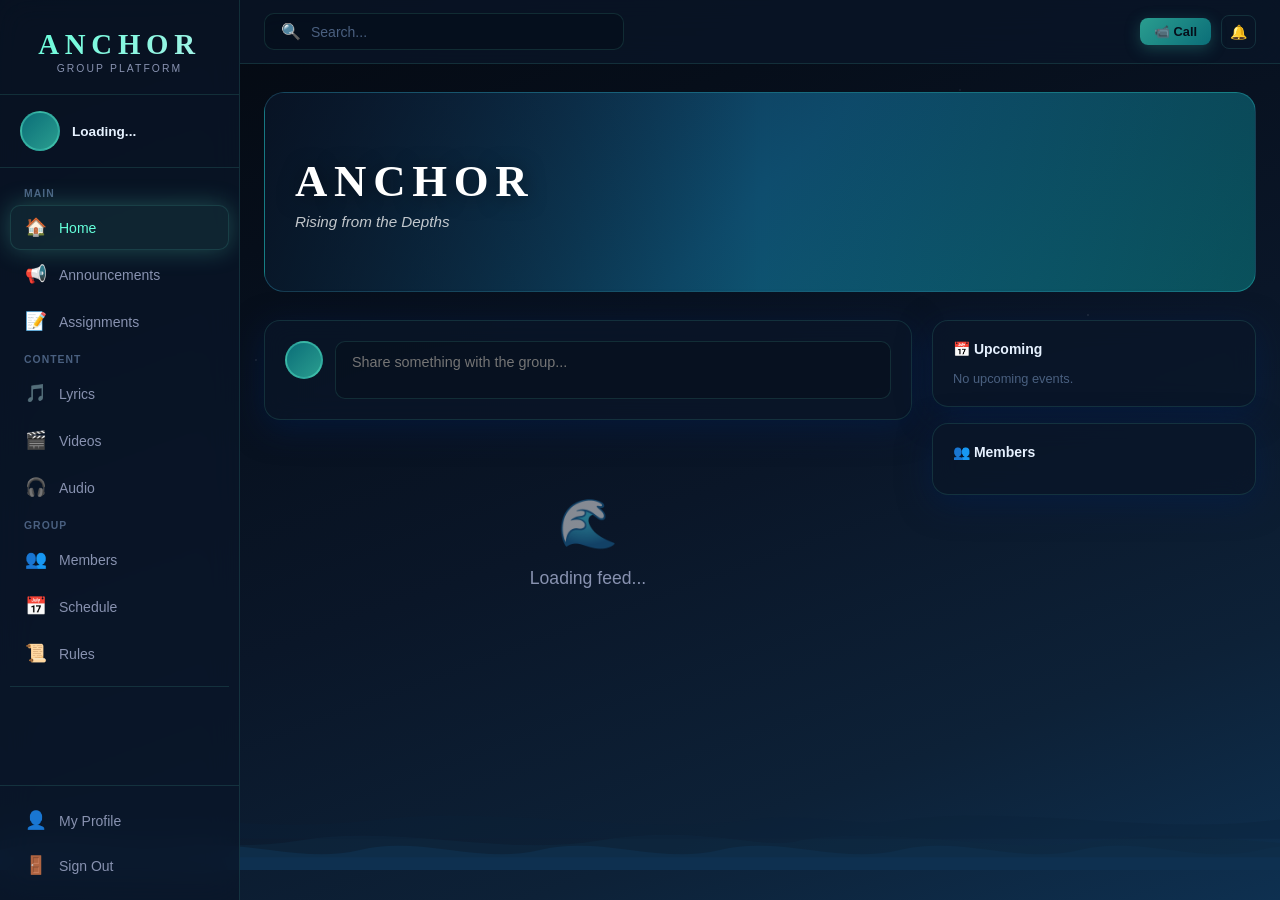
==== commit 9985cc96: "Add files via upload" ====
--- a/dashboard.html
+++ b/dashboard.html
@@ -76,14 +76,9 @@
 <div id="callOverlay" class="hidden">
   <div class="call-header">
     <div class="call-title"><div class="call-live-dot"></div> Group Call</div>
-    <span class="call-timer" id="callTimer">0:00</span>
-  </div>
-  <div id="callGrid"></div>
-  <div class="call-controls">
-    <button class="call-btn" id="muteBtn" onclick="toggleCallMute()" title="Mute/Unmute">🎤</button>
-    <button class="call-btn" id="camBtn" onclick="toggleCallCam()" title="Camera on/off">📹</button>
-    <button class="call-btn call-btn-end" onclick="doEndCall()" title="End call">📵</button>
-  </div>
+    <button class="call-btn call-btn-end" style="width:auto;padding:0 20px;border-radius:24px" onclick="doEndCall()">📵 Leave Call</button>
+  </div>
+  <iframe id="jitsiFrame" src="" allow="camera; microphone; fullscreen; display-capture" style="flex:1;border:none;width:100%;"></iframe>
 </div>
 
 <!-- SIDEBAR -->
@@ -499,16 +494,7 @@
   updateNotifDot();
   watchActiveCall(handleActiveCallUpdate);
 
-  // WebRTC callbacks
-  window.onCallStarted = (roomId, localStream, isInitiator) => {
-    showCallOverlay();
-    addVideoTile(auth.currentUser.uid, currentUser.displayName + ' (You)', localStream, true);
-  };
-  window.onRemoteStream = (uid, stream) => {
-    const u = getUserById(uid);
-    addVideoTile(uid, u?.displayName || 'Member', stream, false);
-  };
-  window.onParticipantLeft = (uid) => removeVideoTile(uid);
+  window.onCallStarted = (roomId) => showCallOverlay(roomId);
   window.onCallEnded = () => hideCallOverlay();
 }
 
@@ -823,62 +809,20 @@
   }
 }
 
-function showCallOverlay() {
+function showCallOverlay(roomId) {
+  const me = currentUser?.displayName?.replace(/\s+/g,'_') || 'Member';
+  document.getElementById('jitsiFrame').src = `https://meet.jit.si/${encodeURIComponent(roomId)}#userInfo.displayName="${encodeURIComponent(currentUser?.displayName||'Member')}"`;
   document.getElementById('callOverlay').classList.remove('hidden');
   document.getElementById('callBtn').textContent = '📵 Leave';
-  callStartTime = Date.now();
-  callTimerInterval = setInterval(() => {
-    const s = Math.floor((Date.now() - callStartTime) / 1000);
-    document.getElementById('callTimer').textContent = fmtTime(s);
-  }, 1000);
 }
 
 function hideCallOverlay() {
   document.getElementById('callOverlay').classList.add('hidden');
-  document.getElementById('callGrid').innerHTML = '';
+  document.getElementById('jitsiFrame').src = '';
   document.getElementById('callBtn').textContent = '📹 Call';
-  if (callTimerInterval) { clearInterval(callTimerInterval); callTimerInterval = null; }
-  isMuted = false; isCamOff = false;
-  document.getElementById('muteBtn').classList.remove('active');
-  document.getElementById('camBtn').classList.remove('active');
-}
-
-function addVideoTile(uid, name, stream, isLocal) {
-  if (document.getElementById('tile-'+uid)) {
-    document.getElementById('vid-'+uid).srcObject = stream; return;
-  }
-  const tile = document.createElement('div');
-  tile.id = 'tile-'+uid; tile.className = 'video-tile'+(isLocal?' local':'');
-  const inits = getUserById(uid)?.displayName ? initials(getUserById(uid).displayName) : '?';
-  tile.innerHTML = `<video id="vid-${uid}" ${isLocal?'muted':''} autoplay playsinline style="width:100%;height:100%;object-fit:cover"></video>
-    <div class="cam-off-placeholder hidden" id="camoff-${uid}"><div class="cam-off-avatar">${inits}</div></div>
-    <div class="tile-name">${sanitize(name)}</div>`;
-  document.getElementById('callGrid').appendChild(tile);
-  document.getElementById('vid-'+uid).srcObject = stream;
-}
-
-function removeVideoTile(uid) { document.getElementById('tile-'+uid)?.remove(); }
+}
 
 async function doEndCall() { await endCall(); }
-
-function toggleCallMute() {
-  isMuted = toggleMute();
-  const btn = document.getElementById('muteBtn');
-  btn.textContent = isMuted ? '🔇' : '🎤';
-  btn.classList.toggle('active', isMuted);
-  toast(isMuted ? 'Muted' : 'Unmuted', 'info');
-}
-
-function toggleCallCam() {
-  isCamOff = toggleCamera();
-  const btn = document.getElementById('camBtn');
-  btn.textContent = isCamOff ? '🚫' : '📹';
-  btn.classList.toggle('active', isCamOff);
-  const localVideo = document.getElementById('vid-'+auth.currentUser?.uid);
-  const camOff = document.getElementById('camoff-'+auth.currentUser?.uid);
-  if (localVideo) localVideo.style.display = isCamOff ? 'none' : 'block';
-  if (camOff) camOff.classList.toggle('hidden', !isCamOff);
-}
 </script>
 </body>
 </html>
--- a/css/style.css
+++ b/css/style.css
@@ -0,0 +1,530 @@
+@import url('https://fonts.googleapis.com/css2?family=Cinzel:wght@400;600;700&family=Poppins:ital,wght@0,300;0,400;0,500;0,600;0,700;1,400&display=swap');
+
+:root {
+  --bg-deep: #060e1a;
+  --bg-dark: #0a1628;
+  --bg-navy: #0d1f3c;
+  --bg-card: #112240;
+  --ocean: #0e4d6e;
+  --teal: #0b6e78;
+  --seafoam: #64ffda;
+  --seafoam-dim: #2a9d8f;
+  --coral: #ff6b8a;
+  --coral-dim: #c94068;
+  --gold: #ffd166;
+  --lavender: #9b89d0;
+  --text-bright: #e6f1ff;
+  --text-main: #ccd6f6;
+  --text-dim: #8892b0;
+  --text-muted: #4a6080;
+  --glass: rgba(10, 22, 40, 0.75);
+  --glass-light: rgba(13, 31, 60, 0.6);
+  --border: rgba(100, 255, 218, 0.12);
+  --border-hover: rgba(100, 255, 218, 0.35);
+  --shadow: 0 8px 32px rgba(0, 30, 80, 0.5);
+  --glow-teal: 0 0 25px rgba(100, 255, 218, 0.25);
+  --glow-coral: 0 0 25px rgba(255, 107, 138, 0.3);
+  --sidebar-w: 240px;
+  --transition: all 0.3s cubic-bezier(0.4, 0, 0.2, 1);
+}
+
+* { margin: 0; padding: 0; box-sizing: border-box; }
+
+html { scroll-behavior: smooth; }
+
+body {
+  font-family: 'Poppins', sans-serif;
+  background: var(--bg-deep);
+  color: var(--text-main);
+  min-height: 100vh;
+  overflow-x: hidden;
+}
+
+::-webkit-scrollbar { width: 5px; }
+::-webkit-scrollbar-track { background: var(--bg-dark); }
+::-webkit-scrollbar-thumb { background: var(--teal); border-radius: 4px; }
+::-webkit-scrollbar-thumb:hover { background: var(--seafoam-dim); }
+
+/* ── OCEAN BACKGROUND ─────────────────────────── */
+.ocean-bg {
+  position: fixed; inset: 0; z-index: -2;
+  background: linear-gradient(160deg, #04080f 0%, #060e1a 25%, #0a1628 55%, #0d2137 80%, #0e3050 100%);
+}
+
+.ocean-bg .stars {
+  position: absolute; inset: 0;
+  background: radial-gradient(1px 1px at 10% 15%, rgba(100,255,218,0.4), transparent),
+              radial-gradient(1px 1px at 30% 5%, rgba(200,200,255,0.3), transparent),
+              radial-gradient(1px 1px at 55% 25%, rgba(100,255,218,0.3), transparent),
+              radial-gradient(1px 1px at 75% 10%, rgba(200,200,255,0.2), transparent),
+              radial-gradient(1px 1px at 90% 20%, rgba(100,255,218,0.3), transparent),
+              radial-gradient(1.5px 1.5px at 20% 40%, rgba(255,255,255,0.15), transparent),
+              radial-gradient(1px 1px at 60% 45%, rgba(255,255,255,0.1), transparent),
+              radial-gradient(1.5px 1.5px at 85% 35%, rgba(255,255,255,0.15), transparent);
+}
+
+.bubbles-wrap { position: fixed; inset: 0; z-index: -1; pointer-events: none; overflow: hidden; }
+
+.bubble {
+  position: absolute; border-radius: 50%;
+  background: radial-gradient(circle at 30% 30%, rgba(100,255,218,0.15), rgba(100,255,218,0.03));
+  border: 1px solid rgba(100,255,218,0.12);
+  animation: floatUp var(--dur, 12s) linear var(--delay, 0s) infinite;
+  bottom: -80px; opacity: 0;
+}
+
+@keyframes floatUp {
+  0%   { transform: translateY(0) translateX(0) scale(1); opacity: 0; }
+  10%  { opacity: 0.6; }
+  80%  { opacity: 0.3; }
+  100% { transform: translateY(-110vh) translateX(var(--drift, 20px)) scale(0.7); opacity: 0; }
+}
+
+/* ── WAVES ────────────────────────────────────── */
+.waves-wrap { position: fixed; bottom: 0; left: 0; width: 100%; z-index: -1; line-height: 0; }
+
+.wave {
+  position: absolute; bottom: 0; left: 0;
+  width: 200%; height: 100px;
+  background: url("data:image/svg+xml,%3Csvg xmlns='http://www.w3.org/2000/svg' viewBox='0 0 1440 80'%3E%3Cpath fill='%230e3050' fill-opacity='1' d='M0,40 C120,10 240,70 360,40 C480,10 600,70 720,40 C840,10 960,70 1080,40 C1200,10 1320,70 1440,40 L1440,80 L0,80 Z'/%3E%3C/svg%3E") repeat-x;
+  background-size: 720px 100px;
+  animation: waveMove var(--spd,14s) linear infinite;
+}
+.wave:nth-child(2) {
+  bottom: 10px; opacity: 0.5; --spd: 20s;
+  background: url("data:image/svg+xml,%3Csvg xmlns='http://www.w3.org/2000/svg' viewBox='0 0 1440 80'%3E%3Cpath fill='%230d2a42' fill-opacity='1' d='M0,50 C180,20 360,80 540,50 C720,20 900,80 1080,50 C1260,20 1380,70 1440,50 L1440,80 L0,80 Z'/%3E%3C/svg%3E") repeat-x;
+  background-size: 800px 90px;
+  animation-direction: reverse;
+}
+.wave:nth-child(3) {
+  bottom: 20px; opacity: 0.3; --spd: 26s;
+  background: url("data:image/svg+xml,%3Csvg xmlns='http://www.w3.org/2000/svg' viewBox='0 0 1440 60'%3E%3Cpath fill='%230b2038' fill-opacity='1' d='M0,30 C200,5 400,55 600,30 C800,5 1000,55 1200,30 C1300,15 1380,45 1440,30 L1440,60 L0,60 Z'/%3E%3C/svg%3E") repeat-x;
+  background-size: 900px 80px;
+}
+
+@keyframes waveMove { from { transform: translateX(0); } to { transform: translateX(-50%); } }
+
+/* ── GLASS CARD ───────────────────────────────── */
+.glass-card {
+  background: var(--glass);
+  border: 1px solid var(--border);
+  border-radius: 16px;
+  backdrop-filter: blur(12px);
+  box-shadow: var(--shadow);
+  transition: var(--transition);
+}
+.glass-card:hover { border-color: var(--border-hover); box-shadow: var(--shadow), var(--glow-teal); }
+
+/* ── BUTTONS ──────────────────────────────────── */
+.btn {
+  display: inline-flex; align-items: center; gap: 8px;
+  padding: 10px 22px; border-radius: 10px;
+  font-family: 'Poppins', sans-serif; font-size: 0.875rem; font-weight: 500;
+  cursor: pointer; border: none; text-decoration: none;
+  transition: var(--transition); white-space: nowrap;
+}
+.btn-primary {
+  background: linear-gradient(135deg, var(--seafoam-dim), var(--teal));
+  color: var(--bg-deep); font-weight: 600;
+  box-shadow: 0 4px 15px rgba(42,157,143,0.35);
+}
+.btn-primary:hover { transform: translateY(-2px); box-shadow: 0 6px 20px rgba(42,157,143,0.5), var(--glow-teal); }
+.btn-coral {
+  background: linear-gradient(135deg, var(--coral-dim), var(--coral));
+  color: #fff; font-weight: 600;
+  box-shadow: 0 4px 15px rgba(255,107,138,0.3);
+}
+.btn-coral:hover { transform: translateY(-2px); box-shadow: 0 6px 20px rgba(255,107,138,0.5), var(--glow-coral); }
+.btn-gold {
+  background: linear-gradient(135deg, #c9922a, var(--gold));
+  color: var(--bg-deep); font-weight: 600;
+}
+.btn-gold:hover { transform: translateY(-2px); box-shadow: 0 6px 20px rgba(255,209,102,0.4); }
+.btn-ghost {
+  background: transparent; color: var(--text-dim);
+  border: 1px solid var(--border);
+}
+.btn-ghost:hover { border-color: var(--seafoam); color: var(--seafoam); background: rgba(100,255,218,0.05); }
+.btn-danger {
+  background: rgba(220,50,50,0.15); color: #ff6b6b;
+  border: 1px solid rgba(220,50,50,0.3);
+}
+.btn-danger:hover { background: rgba(220,50,50,0.3); }
+.btn-sm { padding: 6px 14px; font-size: 0.8rem; border-radius: 8px; }
+.btn-icon { padding: 8px; border-radius: 8px; }
+
+/* ── INPUTS ───────────────────────────────────── */
+.input-wrap { display: flex; flex-direction: column; gap: 6px; }
+.input-wrap label { font-size: 0.8rem; font-weight: 500; color: var(--text-dim); text-transform: uppercase; letter-spacing: 0.05em; }
+.input {
+  background: rgba(6, 14, 26, 0.6); border: 1px solid var(--border);
+  color: var(--text-bright); padding: 12px 16px;
+  border-radius: 10px; font-family: 'Poppins', sans-serif; font-size: 0.9rem;
+  transition: var(--transition); width: 100%;
+}
+.input:focus { outline: none; border-color: var(--seafoam); box-shadow: 0 0 0 3px rgba(100,255,218,0.1); }
+.input::placeholder { color: var(--text-muted); }
+.input-icon-wrap { position: relative; }
+.input-icon-wrap .input { padding-left: 42px; }
+.input-icon-wrap .icon { position: absolute; left: 14px; top: 50%; transform: translateY(-50%); color: var(--text-muted); font-size: 1rem; pointer-events: none; }
+select.input option { background: var(--bg-card); color: var(--text-main); }
+textarea.input { resize: vertical; min-height: 100px; }
+
+/* ── BADGES & TAGS ────────────────────────────── */
+.badge {
+  display: inline-flex; align-items: center; gap: 4px;
+  padding: 3px 10px; border-radius: 20px; font-size: 0.72rem; font-weight: 600; text-transform: uppercase; letter-spacing: 0.05em;
+}
+.badge-owner   { background: rgba(255,209,102,0.15); color: var(--gold); border: 1px solid rgba(255,209,102,0.3); }
+.badge-member  { background: rgba(100,255,218,0.1);  color: var(--seafoam); border: 1px solid rgba(100,255,218,0.25); }
+.badge-pending { background: rgba(155,137,208,0.15); color: var(--lavender); border: 1px solid rgba(155,137,208,0.3); }
+.badge-role    { background: rgba(255,107,138,0.12); color: var(--coral); border: 1px solid rgba(255,107,138,0.25); }
+.badge-success { background: rgba(50,205,50,0.12);  color: #50fa7b; border: 1px solid rgba(50,205,50,0.25); }
+.badge-danger  { background: rgba(220,50,50,0.12);  color: #ff6b6b; border: 1px solid rgba(220,50,50,0.25); }
+
+/* ── MODAL ────────────────────────────────────── */
+.modal-overlay {
+  position: fixed; inset: 0; z-index: 1000;
+  background: rgba(4, 8, 15, 0.85); backdrop-filter: blur(4px);
+  display: flex; align-items: center; justify-content: center;
+  padding: 20px; opacity: 0; visibility: hidden; transition: var(--transition);
+}
+.modal-overlay.open { opacity: 1; visibility: visible; }
+.modal {
+  background: var(--bg-card); border: 1px solid var(--border);
+  border-radius: 20px; width: 100%; max-width: 560px; max-height: 90vh;
+  overflow-y: auto; padding: 32px; position: relative;
+  box-shadow: 0 20px 60px rgba(0,0,0,0.6);
+  transform: translateY(20px) scale(0.97); transition: var(--transition);
+}
+.modal-overlay.open .modal { transform: translateY(0) scale(1); }
+.modal-header { display: flex; align-items: center; justify-content: space-between; margin-bottom: 24px; }
+.modal-title { font-family: 'Cinzel', serif; font-size: 1.2rem; color: var(--text-bright); }
+.modal-close { background: none; border: none; color: var(--text-dim); cursor: pointer; font-size: 1.4rem; padding: 4px; transition: color 0.2s; }
+.modal-close:hover { color: var(--coral); }
+.modal-body { display: flex; flex-direction: column; gap: 18px; }
+.modal-footer { display: flex; gap: 12px; justify-content: flex-end; margin-top: 24px; }
+
+/* ── TOAST ────────────────────────────────────── */
+#toast-container {
+  position: fixed; top: 20px; right: 20px; z-index: 9999;
+  display: flex; flex-direction: column; gap: 10px;
+}
+.toast {
+  padding: 14px 20px; border-radius: 12px; font-size: 0.875rem; font-weight: 500;
+  min-width: 260px; max-width: 360px;
+  animation: slideIn 0.3s ease, fadeOut 0.4s ease 2.6s forwards;
+  display: flex; align-items: center; gap: 10px;
+  box-shadow: 0 8px 24px rgba(0,0,0,0.4);
+}
+.toast-success { background: rgba(16, 45, 30, 0.95); border: 1px solid #50fa7b; color: #50fa7b; }
+.toast-error   { background: rgba(45, 12, 12, 0.95); border: 1px solid #ff6b6b; color: #ff6b6b; }
+.toast-info    { background: rgba(10, 22, 40, 0.95); border: 1px solid var(--seafoam); color: var(--seafoam); }
+.toast-warning { background: rgba(40, 30, 5, 0.95); border: 1px solid var(--gold); color: var(--gold); }
+@keyframes slideIn { from { transform: translateX(100%); opacity: 0; } to { transform: translateX(0); opacity: 1; } }
+@keyframes fadeOut { from { opacity: 1; } to { opacity: 0; transform: translateX(100%); } }
+
+/* ── TYPOGRAPHY ───────────────────────────────── */
+h1,h2,h3 { font-family: 'Cinzel', serif; color: var(--text-bright); }
+.section-title { font-size: 1.4rem; color: var(--text-bright); margin-bottom: 20px; display: flex; align-items: center; gap: 10px; }
+.section-title::after { content: ''; flex: 1; height: 1px; background: linear-gradient(to right, var(--border), transparent); }
+
+/* ── SIDEBAR ──────────────────────────────────── */
+.sidebar {
+  position: fixed; left: 0; top: 0; bottom: 0;
+  width: var(--sidebar-w); background: var(--glass); border-right: 1px solid var(--border);
+  backdrop-filter: blur(16px); z-index: 100;
+  display: flex; flex-direction: column; overflow-y: auto;
+  transition: transform 0.3s ease;
+}
+.sidebar-logo {
+  padding: 28px 20px 20px;
+  border-bottom: 1px solid var(--border);
+  text-align: center;
+}
+.sidebar-logo .logo-text {
+  font-family: 'Cinzel', serif; font-size: 1.8rem; font-weight: 700;
+  background: linear-gradient(135deg, var(--seafoam), #a8f0e6);
+  -webkit-background-clip: text; -webkit-text-fill-color: transparent;
+  letter-spacing: 0.2em;
+}
+.sidebar-logo .logo-sub { font-size: 0.65rem; color: var(--text-dim); letter-spacing: 0.2em; text-transform: uppercase; margin-top: 2px; }
+.sidebar-user {
+  padding: 16px 20px; border-bottom: 1px solid var(--border);
+  display: flex; align-items: center; gap: 12px;
+}
+.user-avatar {
+  width: 40px; height: 40px; border-radius: 50%;
+  background: linear-gradient(135deg, var(--teal), var(--seafoam-dim));
+  display: flex; align-items: center; justify-content: center;
+  font-size: 1rem; font-weight: 700; color: var(--bg-deep);
+  flex-shrink: 0; overflow: hidden; border: 2px solid var(--border-hover);
+}
+.user-avatar img { width: 100%; height: 100%; object-fit: cover; }
+.user-info .user-name { font-size: 0.85rem; font-weight: 600; color: var(--text-bright); }
+.user-info .user-role { font-size: 0.7rem; color: var(--text-dim); }
+.sidebar-nav { flex: 1; padding: 12px 10px; display: flex; flex-direction: column; gap: 2px; }
+.nav-item {
+  display: flex; align-items: center; gap: 12px;
+  padding: 11px 14px; border-radius: 10px; cursor: pointer;
+  color: var(--text-dim); font-size: 0.875rem; font-weight: 500;
+  transition: var(--transition); border: 1px solid transparent;
+  text-decoration: none;
+}
+.nav-item:hover { color: var(--text-main); background: rgba(100,255,218,0.05); }
+.nav-item.active { color: var(--seafoam); background: rgba(100,255,218,0.08); border-color: var(--border); box-shadow: var(--glow-teal); }
+.nav-item .nav-icon { font-size: 1.1rem; width: 22px; text-align: center; flex-shrink: 0; }
+.nav-item .nav-badge { margin-left: auto; background: var(--coral); color: #fff; border-radius: 10px; padding: 1px 7px; font-size: 0.7rem; font-weight: 700; }
+.nav-divider { height: 1px; background: var(--border); margin: 8px 0; }
+.nav-label { padding: 8px 14px 4px; font-size: 0.65rem; font-weight: 600; color: var(--text-muted); text-transform: uppercase; letter-spacing: 0.1em; }
+.sidebar-bottom { padding: 12px 10px; border-top: 1px solid var(--border); }
+
+/* ── MAIN LAYOUT ──────────────────────────────── */
+.main-wrap {
+  margin-left: var(--sidebar-w);
+  min-height: 100vh;
+  display: flex; flex-direction: column;
+}
+.topbar {
+  position: sticky; top: 0; z-index: 50;
+  background: var(--glass); border-bottom: 1px solid var(--border);
+  backdrop-filter: blur(16px);
+  padding: 0 24px; height: 64px;
+  display: flex; align-items: center; gap: 16px;
+}
+.topbar-search {
+  flex: 1; max-width: 360px;
+  background: rgba(6,14,26,0.6); border: 1px solid var(--border);
+  border-radius: 10px; padding: 8px 16px;
+  display: flex; align-items: center; gap: 10px;
+  color: var(--text-dim);
+}
+.topbar-search input { background: none; border: none; color: var(--text-main); font-family: 'Poppins', sans-serif; font-size: 0.875rem; flex: 1; outline: none; }
+.topbar-search input::placeholder { color: var(--text-muted); }
+.topbar-actions { margin-left: auto; display: flex; align-items: center; gap: 10px; }
+.notif-btn { position: relative; }
+.notif-dot { position: absolute; top: 4px; right: 4px; width: 8px; height: 8px; background: var(--coral); border-radius: 50%; border: 2px solid var(--bg-dark); }
+.content-area { flex: 1; padding: 28px 24px; }
+.section { display: none; }
+.section.active { display: block; animation: fadeSection 0.3s ease; }
+@keyframes fadeSection { from { opacity: 0; transform: translateY(8px); } to { opacity: 1; transform: translateY(0); } }
+
+/* ── BANNER ───────────────────────────────────── */
+.group-banner {
+  width: 100%; height: 200px; border-radius: 20px; overflow: hidden;
+  position: relative; margin-bottom: 28px;
+  background: linear-gradient(135deg, var(--bg-navy), var(--ocean), var(--teal));
+  border: 1px solid var(--border);
+}
+.group-banner img { width: 100%; height: 100%; object-fit: cover; }
+.banner-overlay {
+  position: absolute; inset: 0;
+  background: linear-gradient(to right, rgba(6,14,26,0.7) 0%, transparent 50%, rgba(6,14,26,0.3) 100%);
+  display: flex; align-items: center; padding: 30px;
+}
+.banner-text .group-name { font-family: 'Cinzel', serif; font-size: 2.8rem; font-weight: 700; color: #fff; text-shadow: 0 2px 20px rgba(0,0,0,0.5); letter-spacing: 0.15em; }
+.banner-text .group-tagline { color: rgba(255,255,255,0.75); font-size: 0.95rem; margin-top: 6px; font-style: italic; }
+.banner-edit-btn {
+  position: absolute; top: 16px; right: 16px;
+  background: rgba(6,14,26,0.7); border: 1px solid var(--border);
+  color: var(--text-dim); padding: 8px 14px; border-radius: 8px;
+  cursor: pointer; font-size: 0.8rem; font-family: 'Poppins', sans-serif;
+  transition: var(--transition);
+}
+.banner-edit-btn:hover { color: var(--seafoam); border-color: var(--seafoam); }
+
+/* ── POST FEED ────────────────────────────────── */
+.feed-grid { display: flex; flex-direction: column; gap: 16px; }
+.post-card { padding: 22px 24px; }
+.post-header { display: flex; align-items: center; gap: 12px; margin-bottom: 14px; }
+.post-avatar { width: 38px; height: 38px; border-radius: 50%; background: linear-gradient(135deg, var(--teal), var(--ocean)); display: flex; align-items: center; justify-content: center; font-size: 0.85rem; font-weight: 700; color: var(--bg-deep); flex-shrink: 0; overflow: hidden; }
+.post-avatar img { width: 100%; height: 100%; object-fit: cover; }
+.post-meta .post-author { font-size: 0.9rem; font-weight: 600; color: var(--text-bright); }
+.post-meta .post-time { font-size: 0.75rem; color: var(--text-muted); }
+.post-pinned { margin-left: auto; color: var(--gold); font-size: 0.75rem; display: flex; align-items: center; gap: 4px; }
+.post-type-badge { margin-left: 8px; }
+.post-title { font-size: 1.05rem; font-weight: 600; color: var(--text-bright); margin-bottom: 8px; }
+.post-content { font-size: 0.9rem; color: var(--text-dim); line-height: 1.7; white-space: pre-wrap; word-break: break-word; }
+.post-image { width: 100%; max-height: 300px; object-fit: cover; border-radius: 10px; margin-top: 12px; border: 1px solid var(--border); }
+.post-footer { display: flex; align-items: center; gap: 6px; margin-top: 16px; padding-top: 16px; border-top: 1px solid var(--border); }
+.post-action-btn { display: flex; align-items: center; gap: 6px; background: none; border: none; color: var(--text-muted); cursor: pointer; font-size: 0.8rem; font-family: 'Poppins', sans-serif; padding: 6px 10px; border-radius: 8px; transition: var(--transition); }
+.post-action-btn:hover { background: rgba(100,255,218,0.06); color: var(--seafoam); }
+.post-action-btn.liked { color: var(--coral); }
+.create-post-card { padding: 20px; display: flex; gap: 12px; align-items: flex-start; }
+.create-post-input { flex: 1; background: rgba(6,14,26,0.5); border: 1px solid var(--border); border-radius: 10px; padding: 12px 16px; color: var(--text-main); font-family: 'Poppins', sans-serif; font-size: 0.9rem; resize: none; outline: none; cursor: pointer; min-height: 48px; transition: var(--transition); }
+.create-post-input:focus { border-color: var(--seafoam); box-shadow: 0 0 0 3px rgba(100,255,218,0.1); }
+
+/* ── CARDS GRID ───────────────────────────────── */
+.cards-grid { display: grid; grid-template-columns: repeat(auto-fill, minmax(280px, 1fr)); gap: 16px; }
+.cards-grid-2 { display: grid; grid-template-columns: repeat(auto-fill, minmax(340px, 1fr)); gap: 16px; }
+
+/* ── ASSIGNMENT CARD ──────────────────────────── */
+.assignment-card { padding: 22px; }
+.assignment-card .a-title { font-size: 1rem; font-weight: 600; color: var(--text-bright); margin-bottom: 8px; }
+.assignment-card .a-desc { font-size: 0.85rem; color: var(--text-dim); line-height: 1.6; margin-bottom: 14px; }
+.assignment-card .a-meta { display: flex; align-items: center; gap: 12px; font-size: 0.75rem; color: var(--text-muted); flex-wrap: wrap; }
+.assignment-card .a-due { color: var(--gold); font-weight: 500; }
+.assignment-card .a-due.overdue { color: var(--coral); }
+.assignment-card .a-footer { margin-top: 16px; padding-top: 14px; border-top: 1px solid var(--border); display: flex; gap: 8px; align-items: center; }
+
+/* ── LYRICS ───────────────────────────────────── */
+.lyrics-card { padding: 20px; cursor: pointer; }
+.lyrics-card .l-title { font-size: 1rem; font-weight: 600; color: var(--text-bright); }
+.lyrics-card .l-meta { font-size: 0.78rem; color: var(--text-dim); margin-top: 4px; }
+.lyrics-view { padding: 28px; }
+.lyrics-view .lv-title { font-size: 1.5rem; font-weight: 700; color: var(--text-bright); margin-bottom: 4px; }
+.lyrics-view .lv-meta { font-size: 0.85rem; color: var(--text-dim); margin-bottom: 24px; }
+.lyrics-view .lv-content { font-size: 0.95rem; line-height: 2; color: var(--text-main); white-space: pre-wrap; }
+.lyrics-view .lv-verse { margin-bottom: 20px; }
+.lyrics-view .verse-label { font-size: 0.75rem; text-transform: uppercase; letter-spacing: 0.1em; color: var(--seafoam); font-weight: 600; margin-bottom: 6px; }
+
+/* ── VIDEOS ───────────────────────────────────── */
+.video-card { overflow: hidden; }
+.video-thumb { width: 100%; height: 180px; background: var(--bg-navy); position: relative; cursor: pointer; }
+.video-thumb iframe { width: 100%; height: 100%; border: none; }
+.video-thumb .play-overlay { position: absolute; inset: 0; display: flex; align-items: center; justify-content: center; background: rgba(6,14,26,0.6); transition: opacity 0.2s; }
+.video-thumb:hover .play-overlay { opacity: 0; }
+.play-btn { width: 56px; height: 56px; border-radius: 50%; background: rgba(100,255,218,0.2); border: 2px solid var(--seafoam); display: flex; align-items: center; justify-content: center; color: var(--seafoam); font-size: 1.3rem; }
+.video-info { padding: 16px 18px; }
+.video-info .v-title { font-size: 0.95rem; font-weight: 600; color: var(--text-bright); margin-bottom: 4px; }
+.video-info .v-meta { font-size: 0.75rem; color: var(--text-dim); display: flex; gap: 10px; }
+.v-cat { display: inline-flex; }
+
+/* ── MEMBERS ──────────────────────────────────── */
+.member-card { padding: 24px; text-align: center; }
+.member-avatar-lg { width: 72px; height: 72px; border-radius: 50%; background: linear-gradient(135deg, var(--teal), var(--seafoam-dim)); display: flex; align-items: center; justify-content: center; font-size: 1.5rem; font-weight: 700; color: var(--bg-deep); margin: 0 auto 14px; border: 3px solid var(--border); overflow: hidden; transition: var(--transition); }
+.member-card:hover .member-avatar-lg { border-color: var(--seafoam); box-shadow: var(--glow-teal); }
+.member-avatar-lg img { width: 100%; height: 100%; object-fit: cover; }
+.member-name { font-size: 1rem; font-weight: 600; color: var(--text-bright); margin-bottom: 4px; }
+.member-positions { display: flex; flex-wrap: wrap; gap: 6px; justify-content: center; margin-top: 10px; }
+.member-bio { font-size: 0.8rem; color: var(--text-dim); line-height: 1.5; margin-top: 8px; }
+.member-join { font-size: 0.72rem; color: var(--text-muted); margin-top: 6px; }
+
+/* ── SCHEDULE ─────────────────────────────────── */
+.event-card { padding: 18px 20px; display: flex; gap: 16px; align-items: flex-start; }
+.event-date-block { text-align: center; min-width: 52px; }
+.event-date-block .e-day { font-size: 1.5rem; font-weight: 700; color: var(--seafoam); line-height: 1; }
+.event-date-block .e-month { font-size: 0.7rem; color: var(--text-dim); text-transform: uppercase; letter-spacing: 0.05em; }
+.event-info .e-title { font-size: 0.95rem; font-weight: 600; color: var(--text-bright); margin-bottom: 4px; }
+.event-info .e-desc { font-size: 0.82rem; color: var(--text-dim); }
+.event-info .e-meta { font-size: 0.75rem; color: var(--text-muted); margin-top: 6px; display: flex; gap: 12px; flex-wrap: wrap; }
+.event-type-dot { width: 10px; height: 10px; border-radius: 50%; flex-shrink: 0; margin-top: 5px; }
+.et-practice { background: var(--seafoam); }
+.et-performance { background: var(--coral); }
+.et-meeting { background: var(--gold); }
+.et-photoshoot { background: var(--lavender); }
+.et-other { background: var(--text-muted); }
+
+/* ── STATS ────────────────────────────────────── */
+.stats-grid { display: grid; grid-template-columns: repeat(auto-fill, minmax(180px, 1fr)); gap: 14px; margin-bottom: 28px; }
+.stat-card { padding: 20px 22px; }
+.stat-card .s-value { font-size: 2rem; font-weight: 700; background: linear-gradient(135deg, var(--seafoam), #a8f0e6); -webkit-background-clip: text; -webkit-text-fill-color: transparent; }
+.stat-card .s-label { font-size: 0.78rem; color: var(--text-dim); text-transform: uppercase; letter-spacing: 0.05em; margin-top: 4px; }
+.stat-card .s-icon { font-size: 1.4rem; margin-bottom: 10px; }
+
+/* ── ADMIN ────────────────────────────────────── */
+.admin-tabs { display: flex; gap: 6px; flex-wrap: wrap; margin-bottom: 28px; }
+.admin-tab {
+  padding: 9px 16px; border-radius: 10px; cursor: pointer;
+  font-size: 0.82rem; font-weight: 500; color: var(--text-dim);
+  background: var(--glass); border: 1px solid var(--border);
+  transition: var(--transition); display: flex; align-items: center; gap: 7px;
+}
+.admin-tab:hover { color: var(--text-main); border-color: var(--border-hover); }
+.admin-tab.active { color: var(--seafoam); border-color: var(--seafoam); background: rgba(100,255,218,0.08); }
+.admin-section { display: none; }
+.admin-section.active { display: block; animation: fadeSection 0.3s ease; }
+.admin-table { width: 100%; border-collapse: collapse; }
+.admin-table th { text-align: left; padding: 12px 16px; font-size: 0.75rem; font-weight: 600; color: var(--text-dim); text-transform: uppercase; letter-spacing: 0.05em; border-bottom: 1px solid var(--border); }
+.admin-table td { padding: 14px 16px; font-size: 0.875rem; border-bottom: 1px solid rgba(100,255,218,0.05); vertical-align: middle; }
+.admin-table tr:hover td { background: rgba(100,255,218,0.02); }
+.table-wrap { background: var(--glass); border: 1px solid var(--border); border-radius: 14px; overflow: hidden; }
+.table-wrap .table-header { padding: 16px 20px; border-bottom: 1px solid var(--border); display: flex; align-items: center; justify-content: space-between; }
+.table-wrap .table-title { font-size: 0.95rem; font-weight: 600; color: var(--text-bright); }
+
+/* ── ACTIVITY LOG ─────────────────────────────── */
+.log-entry { padding: 12px 20px; border-bottom: 1px solid rgba(100,255,218,0.04); display: flex; align-items: center; gap: 12px; font-size: 0.82rem; }
+.log-entry:last-child { border-bottom: none; }
+.log-time { color: var(--text-muted); white-space: nowrap; min-width: 80px; font-size: 0.75rem; }
+.log-icon { width: 28px; height: 28px; border-radius: 50%; display: flex; align-items: center; justify-content: center; font-size: 0.8rem; flex-shrink: 0; }
+.log-text { color: var(--text-dim); flex: 1; }
+.log-user { color: var(--seafoam); font-weight: 500; }
+
+/* ── SECURITY PANEL ───────────────────────────── */
+.security-card { padding: 22px 24px; margin-bottom: 16px; }
+.security-card h3 { font-size: 0.95rem; color: var(--text-bright); margin-bottom: 16px; display: flex; align-items: center; gap: 8px; }
+.firewall-status { display: flex; align-items: center; gap: 10px; padding: 14px 18px; background: rgba(50,200,80,0.06); border: 1px solid rgba(50,200,80,0.2); border-radius: 10px; }
+.fw-dot { width: 10px; height: 10px; border-radius: 50%; background: #50fa7b; box-shadow: 0 0 8px #50fa7b; animation: pulse 2s infinite; }
+@keyframes pulse { 0%,100% { opacity: 1; } 50% { opacity: 0.4; } }
+.attempt-row { display: flex; justify-content: space-between; align-items: center; padding: 10px 0; border-bottom: 1px solid var(--border); font-size: 0.85rem; }
+.attempt-row:last-child { border-bottom: none; }
+
+/* ── COMMENT SECTION ──────────────────────────── */
+.comment-list { display: flex; flex-direction: column; gap: 10px; margin-top: 12px; }
+.comment { display: flex; gap: 10px; }
+.comment-body { flex: 1; background: rgba(6,14,26,0.5); border-radius: 10px; padding: 10px 14px; border: 1px solid var(--border); }
+.comment-author { font-size: 0.8rem; font-weight: 600; color: var(--text-bright); }
+.comment-text { font-size: 0.82rem; color: var(--text-dim); line-height: 1.5; }
+.comment-time { font-size: 0.7rem; color: var(--text-muted); margin-top: 4px; }
+.comment-input-row { display: flex; gap: 10px; margin-top: 12px; }
+.comment-input-row .input { flex: 1; padding: 10px 14px; }
+
+/* ── AUDIO PLAYER ─────────────────────────────────── */
+.audio-track-card { padding: 18px 20px; }
+.at-header { display: flex; align-items: center; gap: 14px; margin-bottom: 14px; }
+.at-icon { width: 46px; height: 46px; border-radius: 12px; background: linear-gradient(135deg, var(--teal), var(--seafoam-dim)); display: flex; align-items: center; justify-content: center; font-size: 1.4rem; flex-shrink: 0; transition: var(--transition); }
+.audio-track-card:hover .at-icon { box-shadow: var(--glow-teal); }
+.at-info { flex: 1; min-width: 0; }
+.at-title { font-size: 0.95rem; font-weight: 600; color: var(--text-bright); white-space: nowrap; overflow: hidden; text-overflow: ellipsis; }
+.at-meta { font-size: 0.75rem; color: var(--text-muted); margin-top: 3px; display: flex; gap: 8px; align-items: center; flex-wrap: wrap; }
+.at-controls { display: flex; align-items: center; gap: 10px; }
+.at-play-btn { width: 38px; height: 38px; border-radius: 50%; background: linear-gradient(135deg, var(--seafoam-dim), var(--teal)); border: none; color: var(--bg-deep); font-size: 1rem; cursor: pointer; display: flex; align-items: center; justify-content: center; flex-shrink: 0; transition: var(--transition); box-shadow: 0 4px 12px rgba(42,157,143,0.3); }
+.at-play-btn:hover { transform: scale(1.08); box-shadow: 0 6px 18px rgba(42,157,143,0.5), var(--glow-teal); }
+.at-play-btn.playing { background: linear-gradient(135deg, var(--coral-dim), var(--coral)); box-shadow: 0 4px 12px rgba(255,107,138,0.3); }
+.at-progress-wrap { flex: 1; display: flex; align-items: center; gap: 8px; }
+.at-time { font-size: 0.7rem; color: var(--text-muted); white-space: nowrap; font-family: monospace; min-width: 32px; }
+.at-bar { flex: 1; height: 5px; background: var(--border); border-radius: 3px; cursor: pointer; position: relative; overflow: hidden; }
+.at-fill { height: 100%; background: linear-gradient(to right, var(--seafoam-dim), var(--seafoam)); border-radius: 3px; width: 0%; pointer-events: none; transition: width 0.1s linear; }
+.at-volume { display: flex; align-items: center; gap: 6px; color: var(--text-muted); font-size: 0.85rem; }
+.at-volume input[type=range] { width: 65px; accent-color: var(--seafoam); cursor: pointer; }
+.at-desc { font-size: 0.8rem; color: var(--text-muted); margin-top: 8px; line-height: 1.5; }
+.at-footer { display: flex; align-items: center; gap: 8px; margin-top: 12px; padding-top: 12px; border-top: 1px solid var(--border); flex-wrap: wrap; }
+
+/* ── RESPONSIVE ───────────────────────────────── */
+@media (max-width: 768px) {
+  :root { --sidebar-w: 0px; }
+  .sidebar { transform: translateX(-240px); }
+  .sidebar.open { transform: translateX(0); width: 240px; }
+  .main-wrap { margin-left: 0; }
+  .hamburger { display: flex !important; }
+  .content-area { padding: 16px; }
+  .stats-grid { grid-template-columns: repeat(2, 1fr); }
+  .admin-tabs { gap: 4px; }
+  .admin-tab { padding: 7px 12px; font-size: 0.77rem; }
+}
+.hamburger { display: none; flex-direction: column; gap: 4px; cursor: pointer; padding: 8px; border: none; background: none; }
+.hamburger span { width: 22px; height: 2px; background: var(--text-dim); border-radius: 2px; transition: var(--transition); }
+
+/* ── MISC ─────────────────────────────────────── */
+.empty-state { text-align: center; padding: 60px 20px; color: var(--text-dim); }
+.empty-state .empty-icon { font-size: 3rem; margin-bottom: 16px; opacity: 0.5; }
+.empty-state h3 { font-size: 1.1rem; color: var(--text-dim); font-family: 'Poppins', sans-serif; font-weight: 500; }
+.empty-state p { font-size: 0.85rem; color: var(--text-muted); margin-top: 8px; }
+.divider { height: 1px; background: var(--border); margin: 20px 0; }
+.flex-row { display: flex; align-items: center; gap: 10px; }
+.flex-col { display: flex; flex-direction: column; gap: 14px; }
+.justify-between { justify-content: space-between; }
+.mt-4 { margin-top: 16px; }
+.text-seafoam { color: var(--seafoam); }
+.text-coral { color: var(--coral); }
+.text-gold { color: var(--gold); }
+.text-dim { color: var(--text-dim); }
+.text-sm { font-size: 0.82rem; }
+.fw-600 { font-weight: 600; }
+.hidden { display: none !important; }
+.pill-select { display: flex; flex-wrap: wrap; gap: 8px; }
+.pill-option { padding: 6px 14px; border-radius: 20px; cursor: pointer; font-size: 0.8rem; border: 1px solid var(--border); color: var(--text-dim); background: transparent; transition: var(--transition); user-select: none; }
+.pill-option.selected { background: rgba(100,255,218,0.1); border-color: var(--seafoam); color: var(--seafoam); }
+.pill-option:hover { border-color: var(--border-hover); color: var(--text-main); }
+.progress-bar { height: 6px; background: var(--border); border-radius: 3px; overflow: hidden; }
+.progress-fill { height: 100%; background: linear-gradient(to right, var(--seafoam-dim), var(--seafoam)); border-radius: 3px; transition: width 0.5s ease; }
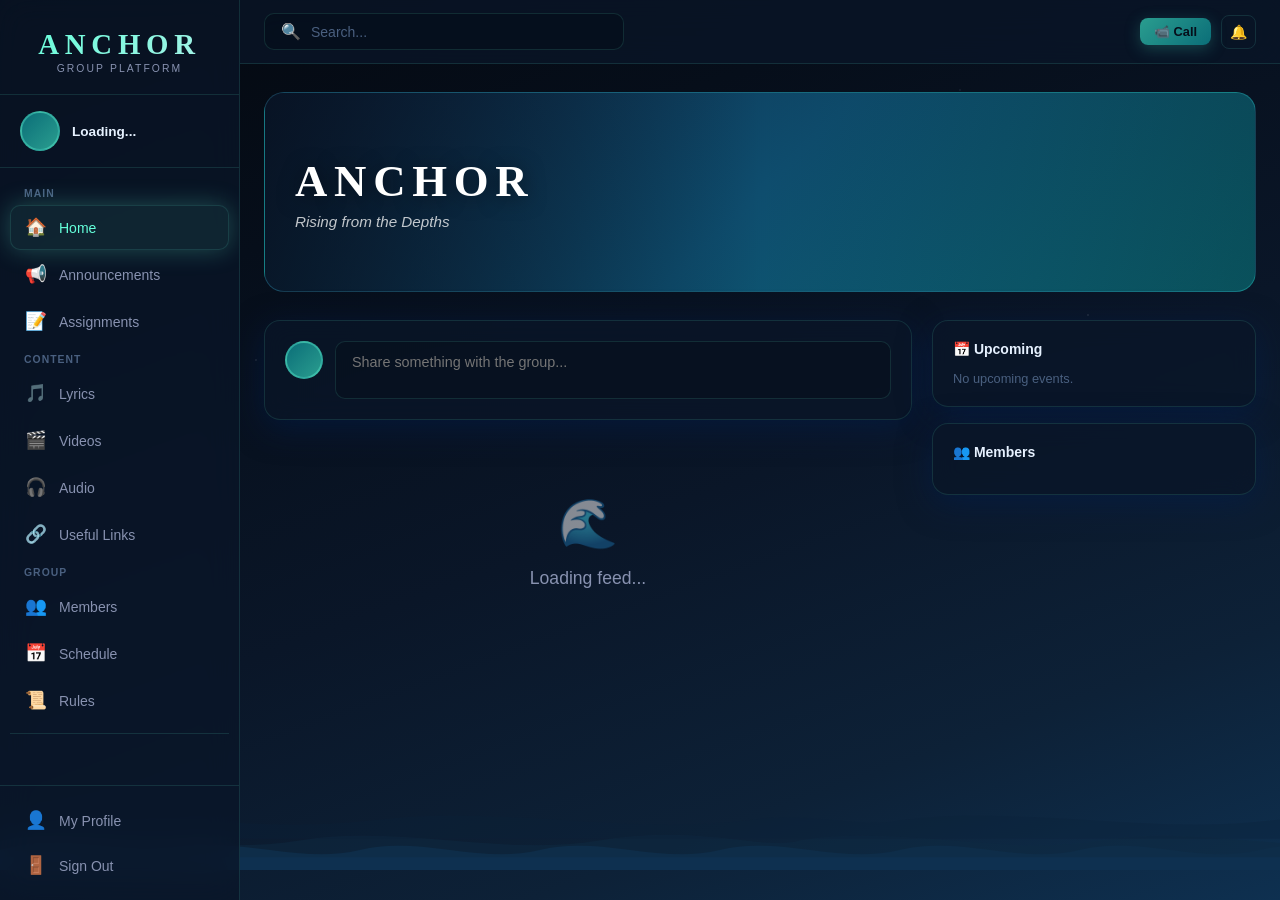
==== commit 311519a8: "Add files via upload" ====
--- a/dashboard.html
+++ b/dashboard.html
@@ -97,6 +97,7 @@
     <a class="nav-item" onclick="navigate('lyrics')" href="#"><span class="nav-icon">🎵</span> Lyrics</a>
     <a class="nav-item" onclick="navigate('videos')" href="#"><span class="nav-icon">🎬</span> Videos</a>
     <a class="nav-item" onclick="navigate('audio')" href="#"><span class="nav-icon">🎧</span> Audio</a>
+    <a class="nav-item" onclick="navigate('links')" href="#"><span class="nav-icon">🔗</span> Useful Links</a>
     <div class="nav-label">Group</div>
     <a class="nav-item" onclick="navigate('members')" href="#"><span class="nav-icon">👥</span> Members</a>
     <a class="nav-item" onclick="navigate('schedule')" href="#"><span class="nav-icon">📅</span> Schedule</a>
@@ -247,6 +248,15 @@
       <div class="glass-card" style="padding:28px"><div class="rules-box" id="rulesContent">Loading...</div></div>
     </div>
 
+    <!-- LINKS -->
+    <div id="sec-links" class="section">
+      <div style="display:flex;align-items:center;justify-content:space-between;margin-bottom:20px;flex-wrap:wrap;gap:10px">
+        <div class="section-title" style="margin-bottom:0">🔗 Useful Links</div>
+        <button class="btn btn-primary btn-sm hidden" id="addLinkBtn" onclick="openModal('linkModal')">+ Add Link</button>
+      </div>
+      <div id="linksGrid" class="flex-col"></div>
+    </div>
+
     <!-- PROFILE -->
     <div id="sec-profile" class="section">
       <div class="section-title">👤 My Profile</div>
@@ -290,8 +300,12 @@
 <div class="modal-overlay" id="submitAssignModal">
   <div class="modal">
     <div class="modal-header"><div class="modal-title" id="submitAssignTitle">Submit</div><button class="modal-close" onclick="closeModal('submitAssignModal')">✕</button></div>
-    <div class="modal-body"><div class="input-wrap"><label>Your Submission</label><textarea class="input" id="submitContent" rows="6" placeholder="Write your submission here..."></textarea></div></div>
-    <div class="modal-footer"><button class="btn btn-ghost" onclick="closeModal('submitAssignModal')">Cancel</button><button class="btn btn-primary" onclick="doSubmitAssign()">Submit ✓</button></div>
+    <div class="modal-body">
+      <div class="input-wrap"><label>Your Submission</label><textarea class="input" id="submitContent" rows="5" placeholder="Write your submission here..."></textarea></div>
+      <div class="input-wrap"><label>Attach File (optional)</label><input class="input" type="file" id="submitFile" onchange="onSubmitFileSelected(this)"><div id="submitFileInfo" style="font-size:0.78rem;color:var(--text-dim);margin-top:4px"></div></div>
+      <div id="submitUploadProgress" style="display:none"><div style="font-size:0.8rem;color:var(--text-dim);margin-bottom:4px">Uploading file...</div><div class="upload-progress"><div class="upload-progress-fill" id="submitProgressFill" style="width:0%"></div></div></div>
+    </div>
+    <div class="modal-footer"><button class="btn btn-ghost" onclick="closeModal('submitAssignModal')">Cancel</button><button class="btn btn-primary" id="submitAssignBtn" onclick="doSubmitAssign()">Submit ✓</button></div>
   </div>
 </div>
 
@@ -358,6 +372,23 @@
       <div class="input-wrap"><label>Description</label><textarea class="input" id="evDesc" rows="3"></textarea></div>
     </div>
     <div class="modal-footer"><button class="btn btn-ghost" onclick="closeModal('eventModal')">Cancel</button><button class="btn btn-primary" onclick="submitEvent()">Add 📅</button></div>
+  </div>
+</div>
+
+<!-- Link Modal -->
+<div class="modal-overlay" id="linkModal">
+  <div class="modal">
+    <div class="modal-header"><div class="modal-title">Add Useful Link</div><button class="modal-close" onclick="closeModal('linkModal')">✕</button></div>
+    <div class="modal-body">
+      <div class="input-wrap"><label>Title</label><input class="input" id="linkTitle" placeholder="e.g. Practice Schedule"></div>
+      <div class="input-wrap"><label>URL</label><input class="input" id="linkUrl" placeholder="https://..."></div>
+      <div class="input-wrap"><label>Category (optional)</label><input class="input" id="linkCat" placeholder="e.g. Practice, Social Media, Resources"></div>
+      <div class="input-wrap"><label>Description (optional)</label><input class="input" id="linkDesc" placeholder="Brief description..."></div>
+    </div>
+    <div class="modal-footer">
+      <button class="btn btn-ghost" onclick="closeModal('linkModal')">Cancel</button>
+      <button class="btn btn-primary" onclick="submitLink()">Add Link 🔗</button>
+    </div>
   </div>
 </div>
 
@@ -481,6 +512,7 @@
     document.getElementById('addVideoBtn').classList.remove('hidden');
     document.getElementById('createEventBtn').classList.remove('hidden');
     document.getElementById('addAudioBtn').classList.remove('hidden');
+    document.getElementById('addLinkBtn').classList.remove('hidden');
     document.querySelectorAll('#postTitleWrap,#postTypeWrap').forEach(el => el.classList.remove('hidden'));
   }
 
@@ -509,6 +541,7 @@
   if (col === 'audioTracks' && active==='sec-audio') renderAudio();
   if (col === 'events') { renderUpcomingEvents(); if (active==='sec-schedule') renderSchedule(); }
   if (col === 'settings') loadSettings();
+  if (col === 'links' && active==='sec-links') renderLinks();
   if (col === 'users') { renderMemberSpotlight(); if (active==='sec-members') renderMembers(); }
 };
 
@@ -537,6 +570,7 @@
   if (section==='members') renderMembers();
   if (section==='schedule') renderSchedule();
   if (section==='announcements') renderAnnouncements();
+  if (section==='links') renderLinks();
   if (section==='profile') renderProfile();
 }
 
@@ -683,10 +717,39 @@
   toast('Assignment created!','success');
 }
 
-function openSubmitAssign(id,title) { currentAssignForSubmit=id; document.getElementById('submitAssignTitle').textContent='Submit: '+title; document.getElementById('submitContent').value=''; openModal('submitAssignModal'); }
+function openSubmitAssign(id,title) {
+  currentAssignForSubmit=id;
+  document.getElementById('submitAssignTitle').textContent='Submit: '+title;
+  document.getElementById('submitContent').value='';
+  document.getElementById('submitFile').value='';
+  document.getElementById('submitFileInfo').textContent='';
+  document.getElementById('submitUploadProgress').style.display='none';
+  openModal('submitAssignModal');
+}
+
+function onSubmitFileSelected(input) {
+  const f=input.files[0]; if(!f)return;
+  document.getElementById('submitFileInfo').textContent=`${f.name} · ${formatFileSize(f.size)}`;
+}
+
 async function doSubmitAssign() {
-  const content=document.getElementById('submitContent').value.trim(); if(!content){toast('Write your submission.','warning');return;}
-  await submitAssignment(currentAssignForSubmit,currentUser.id,content); closeModal('submitAssignModal'); toast('Submitted! ✓','success');
+  const content=document.getElementById('submitContent').value.trim();
+  const fileInput=document.getElementById('submitFile');
+  const file=fileInput.files[0];
+  if(!content&&!file){toast('Add text or attach a file.','warning');return;}
+  const btn=document.getElementById('submitAssignBtn'); btn.disabled=true; btn.textContent='Submitting...';
+  let fileUrl=null, fileName=null;
+  if(file){
+    document.getElementById('submitUploadProgress').style.display='block';
+    try{
+      fileUrl=await uploadFile(file,'assignments',pct=>{document.getElementById('submitProgressFill').style.width=pct+'%';});
+      fileName=file.name;
+    }catch(err){toast('Upload failed: '+err.message,'error');btn.disabled=false;btn.textContent='Submit ✓';return;}
+  }
+  await submitAssignment(currentAssignForSubmit,currentUser.id,content,fileUrl,fileName);
+  closeModal('submitAssignModal');
+  btn.disabled=false; btn.textContent='Submit ✓';
+  toast('Submitted! ✓','success');
 }
 async function doDeleteAssign(id){if(!confirm('Delete?'))return;await deleteAssignment(id);toast('Deleted.','info');}
 
@@ -694,7 +757,7 @@
   const a=getAssignments().find(x=>x.id===id); if(!a)return;
   const subs=a.submissions||[];
   let html=`<b style="color:var(--text-bright)">${sanitize(a.title)}</b><br><br>`;
-  html+=subs.length?subs.map(s=>{const u=getUserById(s.userId);return`<div style="padding:12px;background:rgba(100,255,218,0.04);border:1px solid var(--border);border-radius:10px;margin-bottom:10px"><b style="color:var(--seafoam)">${sanitize(u?.displayName||'Unknown')}</b><p style="color:var(--text-dim);font-size:0.85rem;margin:6px 0">${sanitize(s.content)}</p>${s.grade?`<span class="grade-badge">Grade: ${s.grade}</span>`:''}
+  html+=subs.length?subs.map(s=>{const u=getUserById(s.userId);return`<div style="padding:12px;background:rgba(100,255,218,0.04);border:1px solid var(--border);border-radius:10px;margin-bottom:10px"><b style="color:var(--seafoam)">${sanitize(u?.displayName||'Unknown')}</b><p style="color:var(--text-dim);font-size:0.85rem;margin:6px 0">${sanitize(s.content)}</p>${s.fileUrl?`<a href="${s.fileUrl}" target="_blank" class="btn btn-ghost btn-sm" style="margin-bottom:8px;display:inline-flex">📎 ${sanitize(s.fileName||'Attachment')}</a><br>`:''}${s.grade?`<span class="grade-badge">Grade: ${s.grade}</span>`:''}
     <div style="display:flex;gap:8px;margin-top:8px"><input class="input" style="max-width:100px" id="grade-${s.userId}" value="${s.grade||''}" placeholder="Grade"><input class="input" style="flex:1" id="fb-${s.userId}" value="${sanitize(s.feedback||'')}" placeholder="Feedback"><button class="btn btn-gold btn-sm" onclick="doGrade('${id}','${s.userId}')">Save</button></div></div>`;}).join('')
     :'<p style="color:var(--text-muted)">No submissions yet.</p>';
   document.getElementById('commentList').innerHTML=html;
@@ -761,6 +824,61 @@
 function renderUpcomingEvents(){const evs=getEvents().filter(e=>new Date(e.date)>=new Date()).slice(0,4);const el=document.getElementById('upcomingEvents');if(!evs.length){el.innerHTML='<p style="font-size:0.8rem;color:var(--text-muted)">No upcoming events.</p>';return;}el.innerHTML=evs.map(e=>`<div class="upcoming-event-item"><div class="event-type-dot et-${(e.type||'other').toLowerCase().replace(' ','')}"></div><div style="flex:1"><div style="font-size:0.85rem;font-weight:500;color:var(--text-main)">${sanitize(e.title)}</div><div style="font-size:0.72rem;color:var(--text-muted)">${formatDate(e.date)}${e.time?' · '+e.time:''}</div></div></div>`).join('');}
 
 function renderMemberSpotlight(){const users=getUsers().filter(u=>u.approved).slice(0,4);const el=document.getElementById('memberSpotlight');el.innerHTML=users.map(u=>`<div class="spotlight-card"><div class="user-avatar">${u.profilePic?`<img src="${u.profilePic}" style="width:100%;height:100%;object-fit:cover;border-radius:50%">`:initials(u.displayName)}</div><div><div style="font-size:0.85rem;font-weight:600;color:var(--text-bright)">${sanitize(u.displayName)}</div><div style="font-size:0.72rem;color:var(--text-dim)">${(u.positions||[]).slice(0,2).join(', ')||u.role}</div></div></div>`).join('');}
+
+// ── LINKS ─────────────────────────────────────────────────────────
+const LINK_ICONS = { 'Social Media':'📱', 'Practice':'🎤', 'Resources':'📚', 'Schedule':'📅', 'Music':'🎵', 'Video':'🎬', 'Document':'📄', 'Other':'🔗' };
+
+function renderLinks() {
+  const links = getLinks();
+  const grid = document.getElementById('linksGrid');
+  if (!links.length) { grid.innerHTML='<div class="empty-state"><div class="empty-icon">🔗</div><h3>No links yet</h3><p>The owner can add useful links for the group.</p></div>'; return; }
+  // Group by category
+  const cats = {};
+  links.forEach(l => { const c = l.category||'Other'; if (!cats[c]) cats[c]=[]; cats[c].push(l); });
+  grid.innerHTML = Object.entries(cats).map(([cat, items]) => `
+    <div style="margin-bottom:20px">
+      <div style="font-size:0.75rem;font-weight:600;color:var(--text-muted);text-transform:uppercase;letter-spacing:0.08em;margin-bottom:10px">${LINK_ICONS[cat]||'🔗'} ${sanitize(cat)}</div>
+      <div style="display:flex;flex-direction:column;gap:8px">
+        ${items.map(l => `<div class="glass-card" style="padding:16px;display:flex;align-items:center;gap:14px">
+          <div style="font-size:1.6rem">${getLinkIcon(l.url)}</div>
+          <div style="flex:1;min-width:0">
+            <a href="${l.url}" target="_blank" rel="noopener" style="font-weight:600;color:var(--seafoam);text-decoration:none;font-size:0.9rem">${sanitize(l.title)}</a>
+            ${l.description?`<div style="font-size:0.78rem;color:var(--text-dim);margin-top:2px">${sanitize(l.description)}</div>`:''}
+            <div style="font-size:0.7rem;color:var(--text-muted);margin-top:2px">${l.url.length>50?l.url.substring(0,50)+'...':l.url}</div>
+          </div>
+          <a href="${l.url}" target="_blank" rel="noopener" class="btn btn-primary btn-sm">Open ↗</a>
+          ${currentUser.role==='owner'?`<button class="btn btn-danger btn-sm" onclick="doDeleteLink('${l.id}')">🗑</button>`:''}
+        </div>`).join('')}
+      </div>
+    </div>
+  `).join('');
+}
+
+function getLinkIcon(url) {
+  if (!url) return '🔗';
+  if (url.includes('youtube') || url.includes('youtu.be')) return '🎬';
+  if (url.includes('instagram')) return '📸';
+  if (url.includes('twitter') || url.includes('x.com')) return '🐦';
+  if (url.includes('tiktok')) return '🎵';
+  if (url.includes('spotify')) return '🎧';
+  if (url.includes('drive.google') || url.includes('docs.google')) return '📄';
+  if (url.includes('discord')) return '💬';
+  if (url.includes('notion')) return '📝';
+  return '🔗';
+}
+
+async function submitLink() {
+  const title=document.getElementById('linkTitle').value.trim();
+  let url=document.getElementById('linkUrl').value.trim();
+  if (!title||!url){toast('Title and URL required.','warning');return;}
+  if (!url.startsWith('http')) url='https://'+url;
+  await addLink(currentUser.id,{title,url,category:document.getElementById('linkCat').value.trim()||'Other',description:document.getElementById('linkDesc').value.trim()});
+  closeModal('linkModal');
+  ['linkTitle','linkUrl','linkCat','linkDesc'].forEach(id=>document.getElementById(id).value='');
+  toast('Link added! 🔗','success');
+}
+
+async function doDeleteLink(id){if(!confirm('Delete this link?'))return;await deleteLink(id);toast('Deleted.','info');}
 
 // ── BANNER ────────────────────────────────────────────────────────
 function previewBanner(input){const f=input.files[0];if(!f)return;bannerFile=f;const r=new FileReader();r.onload=e=>{document.getElementById('bannerPreview').src=e.target.result;document.getElementById('bannerPreview').style.display='block';};r.readAsDataURL(f);}
